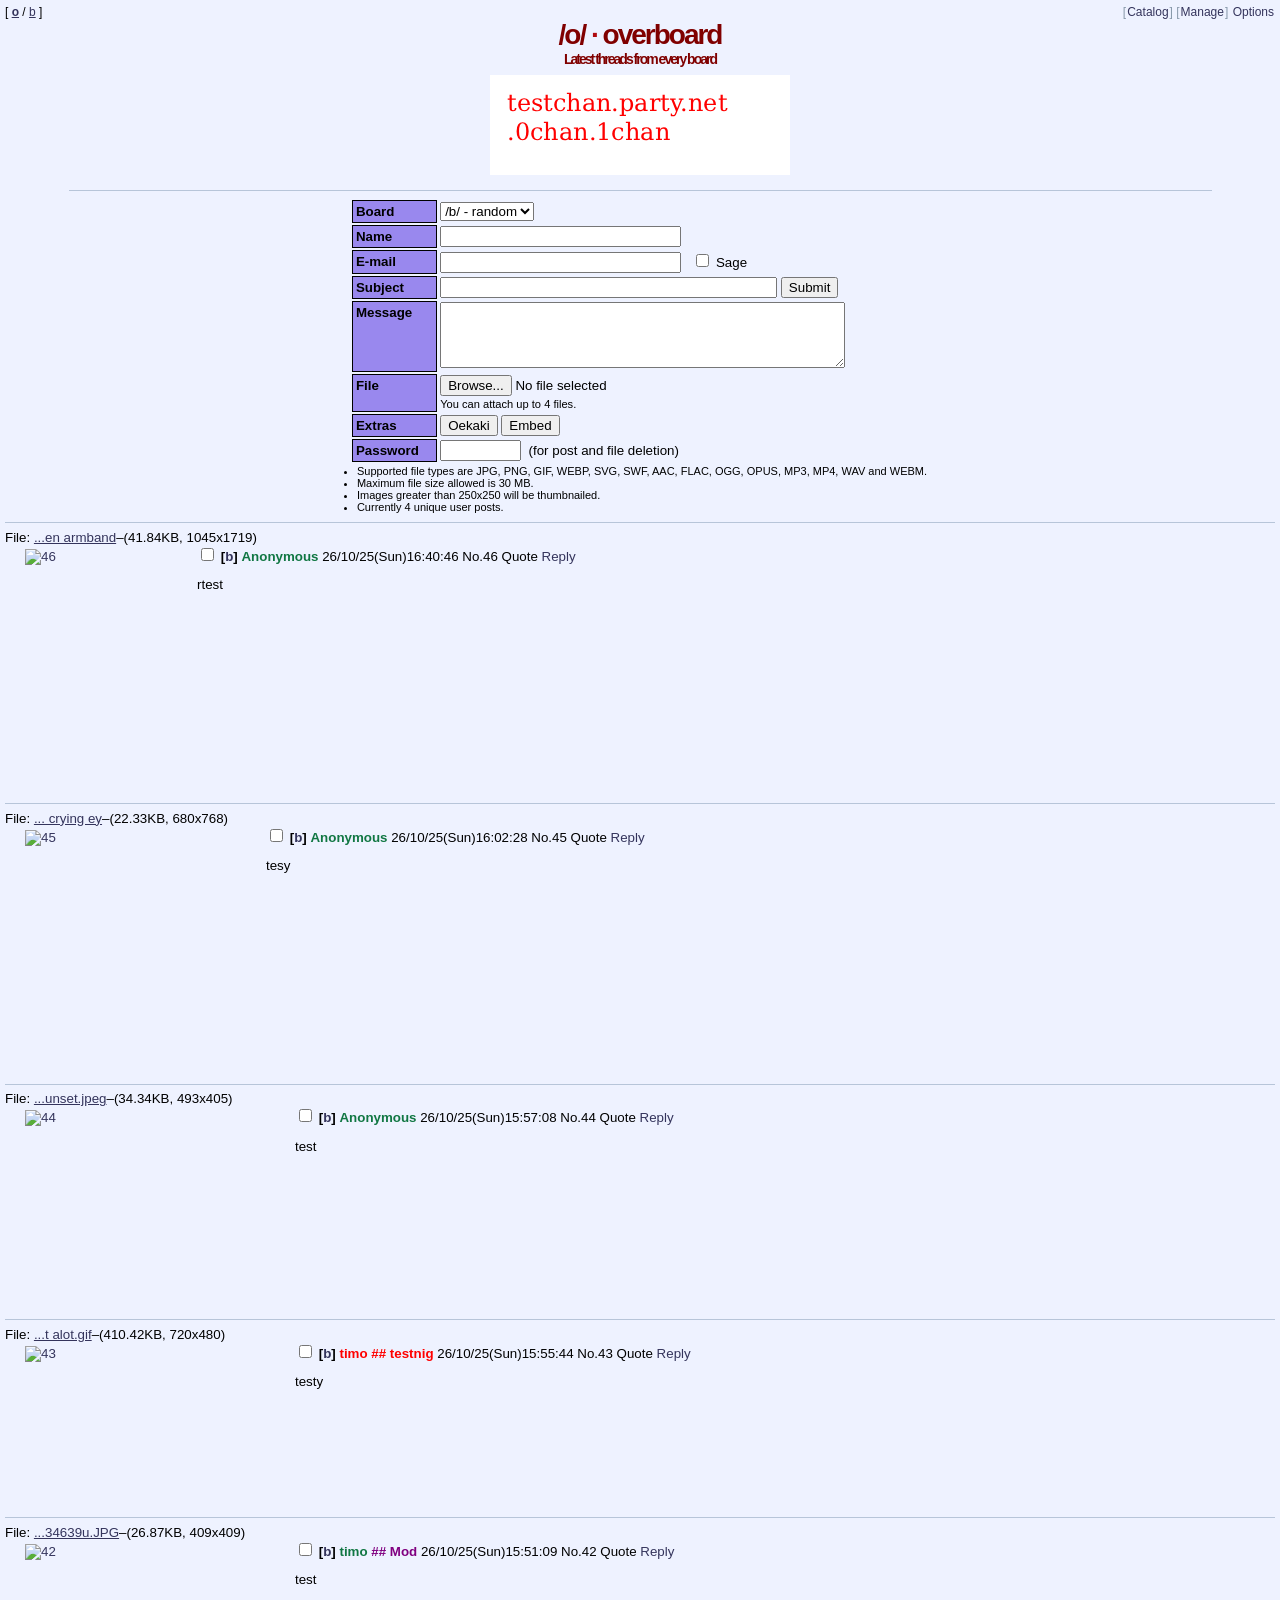
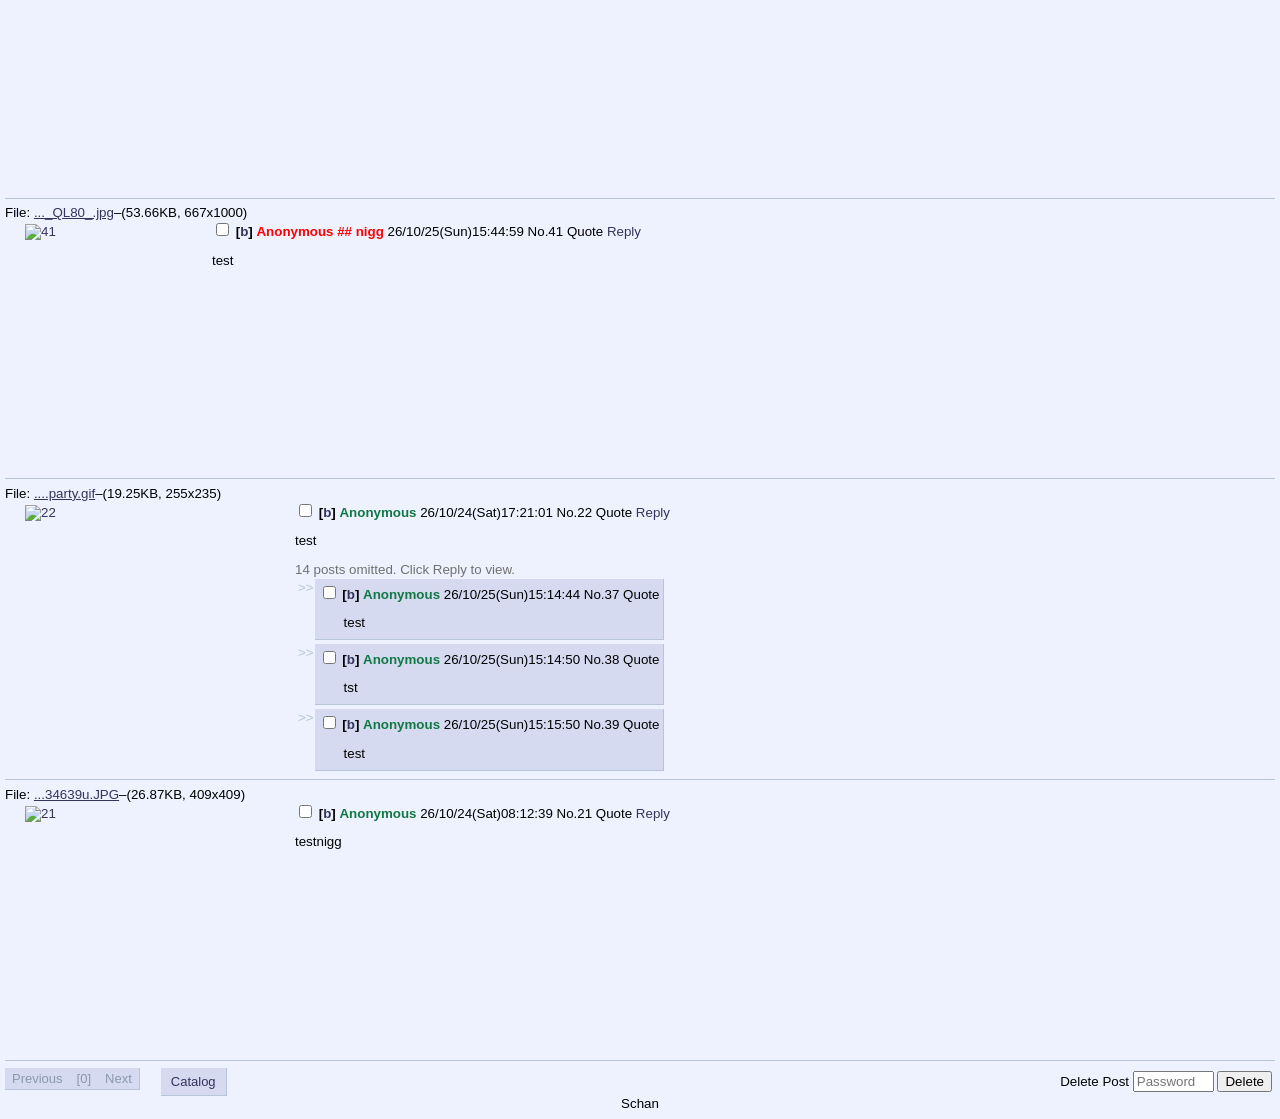
==== o/index.html @ 52b813f5 "Force add all hidden dotfiles" ====
<!DOCTYPE html>
<html>
	<head>
		<meta http-equiv="content-type" content="text/html;charset=UTF-8">
		<meta http-equiv="cache-control" content="max-age=0">
		<meta http-equiv="cache-control" content="no-cache">
		<meta http-equiv="expires" content="0">
		<meta http-equiv="expires" content="Tue, 01 Jan 1980 1:00:00 GMT">
		<meta http-equiv="pragma" content="no-cache">
		<meta name="viewport" content="width=device-width,initial-scale=1">
		<title>o - overboard - Latest threads from every board</title>
		<link rel="shortcut icon" href="/favicon.ico">
		<link rel="stylesheet" type="text/css" href="/css/global.css"><link rel="stylesheet" type="text/css" href="/css/yotsuba_b.css" title="yotsuba b" id="mainStylesheet"><link rel="alternate stylesheet" type="text/css" href="/css/yotsuba.css" title="yotsuba"><link rel="alternate stylesheet" type="text/css" href="/css/photon.css" title="photon"><script type="text/javascript">
(function(){
	function styleName(l){
		var m = (l.getAttribute('href') || '').match(/\/([^\/]+)\.css(?:\?.*)?$/);
		return m ? m[1] : '';
	}
	window.schanSetStyle = function(name, save){
		var links = document.querySelectorAll('link[rel~="stylesheet"]');
		var target = null, i;
		for (i = 0; i < links.length; i++) {
			if (styleName(links[i]) === name && links[i].getAttribute('title')) { target = links[i]; }
		}
		if (!target) { return false; }
		for (i = 0; i < links.length; i++) {
			if (styleName(links[i]) === 'global' || !links[i].getAttribute('title')) { continue; }
			links[i].disabled = true;
		}
		target.disabled = false;
		if (save) {
			try { localStorage.setItem('schan_style', name); } catch (e) {}
		}
		return true;
	};
	var saved = '';
	try { saved = localStorage.getItem('schan_style') || ''; } catch (e) {}
	if (saved !== '') { window.schanSetStyle(saved, false); }
})();
</script>
		<style type="text/css">
		.unkfunc, .greentext { color: #789922 !important; }
		.orangetext { color: #e08a00 !important; }
		.bluetext { color: #3b7dd8 !important; }
		.quotebtn { text-decoration: none; }
		
		</style>
		
		<script type="text/javascript">var currentBoard = "o";
var schanRoot = "";
var schanDefaults = {"hover":true};</script>
		<script type="text/javascript">
		(function(){
			var KEY = 'schan_hidethreads';
			function load(){ try { return JSON.parse(localStorage.getItem(KEY) || '{}') || {}; } catch (e) { return {}; } }
			function save(o){ try { localStorage.setItem(KEY, JSON.stringify(o)); } catch (e) {} }
			function keep(k){
				return k.nodeName === 'A' || k.nodeName === 'LABEL' ||
					(k.classList && (k.classList.contains('reflink') || k.classList.contains('threadtoggle')));
			}
			function mark(k, hide){
				if (hide) { k.classList.add('schan-collapsed'); } else { k.classList.remove('schan-collapsed'); }
			}
			function apply(op, hide){
				var k;
				for (k = op.firstElementChild; k; k = k.nextElementSibling) {
					if (!keep(k)) { mark(k, hide); }
				}
				for (k = op.nextElementSibling; k && k.nodeName !== 'HR' && !k.classList.contains('op'); k = k.nextElementSibling) {
					mark(k, hide);
				}
			}
			function replyLink(op){
				for (var k = op.firstElementChild; k; k = k.nextElementSibling) {
					if (k.nodeName === 'A' && (k.getAttribute('href') || '').indexOf('res/') === 0) { return k; }
				}
				return null;
			}
			function init(){
				var st = document.createElement('style');
				st.textContent = '.schan-collapsed{display:none !important;}';
				document.head.appendChild(st);
				var ops = document.querySelectorAll('#posts > div.op');
				var hidden = load();
				for (var i = 0; i < ops.length; i++) {
					(function(op){
						var reply = replyLink(op);
						if (!reply) { return; }
						var key = (window.currentBoard || '') + ':' + op.id.replace('post', '');
						var box = document.createElement('span'), a = document.createElement('a');
						box.className = 'threadtoggle';
						box.style.cssText = 'display:block;margin:0 6px 2px 0;';
						a.href = '#';
						a.title = 'Hide / show thread';
						box.appendChild(document.createTextNode('['));
						box.appendChild(a);
						box.appendChild(document.createTextNode(']'));
						op.insertBefore(box, op.firstChild);
						function set(hide){
							a.textContent = hide ? '+' : '-';
							box.style.display = hide ? 'inline' : 'block';
							apply(op, hide);
						}
						a.onclick = function(e){
							e.preventDefault();
							var hide = !hidden[key];
							if (hide) { hidden[key] = 1; } else { delete hidden[key]; }
							save(hidden);
							set(hide);
						};
						set(!!hidden[key]);
					})(ops[i]);
				}
			}
			if (document.readyState === 'loading') { document.addEventListener('DOMContentLoaded', init); } else { init(); }
		})();
		</script>
		<script type="text/javascript">
		(function(){
			var KEY = 'schan_5ch';
			function enabled(){ try { return localStorage.getItem(KEY) === '1'; } catch (e) { return false; } }
			function groups(){
				var box = document.getElementById('posts'), out = [], cur = null, k;
				if (!box) { return out; }
				for (k = box.firstElementChild; k; k = k.nextElementSibling) {
					if (k.nodeName === 'DIV' && k.classList.contains('op')) {
						var tid = k.id.replace('post', '');
						cur = { thread: tid, omitted: 0, items: [{ el: k, id: tid }] };
						out.push(cur);
						continue;
					}
					if (!cur) { continue; }
					if (k.nodeName === 'HR') { cur = null; continue; }
					if (k.classList.contains('omittedposts')) {
						var m = /(\d+)/.exec(k.textContent);
						cur.omitted = m ? parseInt(m[1], 10) : 0;
						continue;
					}
					var td = k.querySelector ? k.querySelector('td.reply[id^="post"]') : null;
					if (td) { cur.items.push({ el: td, id: td.id.replace('post', '') }); }
				}
				for (var g = 0; g < out.length; g++) {
					for (var i = 0; i < out[g].items.length; i++) {
						out[g].items[i].num = (i === 0) ? 1 : (1 + out[g].omitted + i);
					}
				}
				return out;
			}
			function setText(a, text, real){
				if (!a.hasAttribute('data-orig5')) { a.setAttribute('data-orig5', a.textContent); }
				a.textContent = text;
				if (real) { a.title = real; }
			}
			function render(){
				var box = document.getElementById('posts');
				if (!box) { return; }
				var i, j, restore = box.querySelectorAll('[data-orig5]');
				for (i = 0; i < restore.length; i++) {
					restore[i].textContent = restore[i].getAttribute('data-orig5');
					restore[i].removeAttribute('data-orig5');
					restore[i].removeAttribute('title');
				}
				if (!enabled()) { return; }
				var gs = groups(), map = {};
				for (i = 0; i < gs.length; i++) {
					for (j = 0; j < gs[i].items.length; j++) { map[gs[i].thread + ':' + gs[i].items[j].id] = gs[i].items[j].num; }
				}
				for (i = 0; i < gs.length; i++) {
					for (j = 0; j < gs[i].items.length; j++) {
						var it = gs[i].items[j];
						var ref = it.el.querySelector('.reflink');
						if (ref) {
							var as = ref.getElementsByTagName('a');
							for (var x = 0; x < as.length; x++) {
								if (as[x].textContent === it.id) { setText(as[x], String(it.num), 'No.' + it.id); break; }
							}
						}
						var links = it.el.getElementsByTagName('a');
						for (var y = 0; y < links.length; y++) {
							var t = links[y].textContent, q = /^>>(\d+)/.exec(t);
							if (!q || q[0].length !== t.length || links[y].hasAttribute('data-orig5')) { continue; }
							var href = links[y].getAttribute('href') || '', parts = href.split('#'), tm = /(\d+)\.html/.exec(parts[0]);
							var key = (tm ? tm[1] : gs[i].thread) + ':' + q[1];
							if (map.hasOwnProperty(key)) { setText(links[y], '>>' + map[key], 'No.' + q[1]); }
						}
					}
				}
			}
			window.schan5chRender = render;
			var timer = null;
			function later(){ if (timer) { clearTimeout(timer); } timer = setTimeout(render, 60); }
			function init(){
				render();
				var box = document.getElementById('posts');
				if (box && window.MutationObserver) { new MutationObserver(later).observe(box, { childList: true }); }
			}
			if (document.readyState === 'loading') { document.addEventListener('DOMContentLoaded', init); } else { init(); }
			window.addEventListener('load', render);
		})();
		</script>
		<script type="text/javascript">
		(function(){
			function apply(){
				var css = '';
				try { css = localStorage.getItem('schan_usercss') || ''; } catch (e) {}
				var el = document.getElementById('schanUserCSS');
				if (css === '') {
					if (el && el.parentNode) { el.parentNode.removeChild(el); }
					return;
				}
				if (!el) { el = document.createElement('style'); el.id = 'schanUserCSS'; }
				el.textContent = css;
				document.head.appendChild(el);
			}
			window.schanApplyUserCSS = apply;
			apply();
			document.addEventListener('DOMContentLoaded', apply);
			window.addEventListener('load', apply);
		})();
		</script>
		<script type="text/javascript">
		(function(){
			var NL = String.fromCharCode(10);

			// > green, < orange, ^ blue
			function lineClass(t){
				if (/^\s*</.test(t)) { return 'orangetext'; }
				if (/^\s*\^/.test(t)) { return 'bluetext'; }
				if (/^\s*>(?!>)/.test(t)) { return 'greentext'; }
				return '';
			}
			function flush(msg, line){
				var j, first = null;
				for (j = 0; j < line.length; j++) {
					if (line[j].nodeType === 3 && line[j].nodeValue.trim() === '') { continue; }
					first = line[j];
					break;
				}
				if (!first || first.nodeType !== 3) { return; }
				var c = lineClass(first.nodeValue);
				if (c === '') { return; }
				var sp = document.createElement('span');
				sp.className = c;
				msg.insertBefore(sp, line[0]);
				for (j = 0; j < line.length; j++) { sp.appendChild(line[j]); }
			}
			function colourOne(msg){
				if (msg.getAttribute('data-lc')) { return; }
				msg.setAttribute('data-lc', '1');
				var nodes = Array.prototype.slice.call(msg.childNodes), line = [], i;
				for (i = 0; i < nodes.length; i++) {
					if (nodes[i].nodeName === 'BR') { flush(msg, line); line = []; } else { line.push(nodes[i]); }
				}
				flush(msg, line);
			}

			// [Quote] button, whole post as greentext
			function postText(ref){
				var box = ref.closest ? ref.closest('div.op, td.reply, div.reply') : null;
				var msg = box ? box.querySelector('.message') : null;
				if (!msg) { return ''; }
				var c = msg.cloneNode(true), n, i;
				n = c.querySelectorAll('.omittedposts');
				for (i = 0; i < n.length; i++) { n[i].parentNode.removeChild(n[i]); }
				n = c.querySelectorAll('br');
				for (i = 0; i < n.length; i++) { n[i].parentNode.replaceChild(document.createTextNode(NL), n[i]); }
				n = c.querySelectorAll('img');
				for (i = 0; i < n.length; i++) { n[i].parentNode.replaceChild(document.createTextNode(n[i].getAttribute('alt') || ''), n[i]); }
				return c.textContent;
			}
			function quote(ref, id){
				var ta = document.getElementById('message');
				if (!ta) { return; }
				var lines = postText(ref).split(NL), out = ['>>' + id], i, t;
				for (i = 0; i < lines.length; i++) {
					t = lines[i].trimEnd ? lines[i].trimEnd() : lines[i].trim();
					if (t.trim() === '') { continue; }
					out.push('>' + (t.charAt(0) === '>' ? ' ' : '') + t);
				}
				var text = out.join(NL) + NL, v = ta.value, s = ta.selectionStart, e = ta.selectionEnd;
				if (typeof s !== 'number') { s = e = v.length; }
				if (s > 0 && v.charAt(s - 1) !== NL) { text = NL + text; }
				ta.value = v.slice(0, s) + text + v.slice(e);
				ta.focus();
				var pos = s + text.length;
				if (ta.setSelectionRange) { ta.setSelectionRange(pos, pos); }
			}
			function addButton(ref){
				if (ref.getAttribute('data-qb')) { return; }
				var link = ref.querySelector('a[href*="#q"]'), m = link ? /#q(\d+)/.exec(link.getAttribute('href') || '') : null;
				if (!m) { return; }
				ref.setAttribute('data-qb', '1');
				var a = document.createElement('a');
				a.href = '#';
				a.className = 'quotebtn';
				a.title = 'Quote this whole post as greentext';
				a.textContent = 'Quote';
				a.onclick = function(ev){ ev.preventDefault(); quote(ref, m[1]); };
				ref.appendChild(document.createTextNode(' '));
				ref.appendChild(a);
			}

			function all(){
				var i, m = document.querySelectorAll('.message'), r = document.querySelectorAll('.reflink');
				for (i = 0; i < m.length; i++) { colourOne(m[i]); }
				for (i = 0; i < r.length; i++) { addButton(r[i]); }
			}
			function init(){
				all();
				var box = document.getElementById('posts');
				if (box && window.MutationObserver) { new MutationObserver(all).observe(box, { childList: true, subtree: true }); }
			}
			document.addEventListener('schan:updated', all);
			if (document.readyState === 'loading') { document.addEventListener('DOMContentLoaded', init); } else { init(); }
		})();
		</script>
		<script type="text/javascript">
		// floating reply window: form pops into a draggable box once you scroll past it
		(function(){
			if (!/\/res\/\d+\.html/.test(location.pathname)) { return; }
			var KEY = 'schan_qrpos', area = null, anchor = null, win = null, bar = null, body = null;
			var floating = false, dismissed = false, pos = null;

			function load(){
				try {
					var o = JSON.parse(localStorage.getItem(KEY) || 'null');
					if (o && typeof o.x === 'number' && typeof o.y === 'number') { return o; }
				} catch (e) {}
				return null;
			}
			function save(){ try { localStorage.setItem(KEY, JSON.stringify(pos)); } catch (e) {} }
			function clamp(){
				var vw = document.documentElement.clientWidth, vh = window.innerHeight;
				pos.x = Math.min(Math.max(0, pos.x), Math.max(0, vw - Math.min(win.offsetWidth, vw)));
				pos.y = Math.min(Math.max(0, pos.y), Math.max(0, vh - 32));
				win.style.left = pos.x + 'px';
				win.style.top = pos.y + 'px';
			}
			// moving the form kills focus, so restore it
			function moving(fn){
				var act = document.activeElement, keep = act && area.contains(act), a = 0, b = 0;
				if (keep && typeof act.selectionStart === 'number') { a = act.selectionStart; b = act.selectionEnd; }
				fn();
				if (keep) {
					act.focus();
					try { act.setSelectionRange(a, b); } catch (e) {}
				}
			}
			function busy(){
				var t = area.querySelector('.oek-tools');
				return !!(t && t.style.display === 'block');
			}
			function toWindow(){
				if (floating) { return; }
				anchor.style.height = area.offsetHeight + 'px';
				moving(function(){ body.appendChild(area); });
				win.style.display = 'block';
				if (!pos) { pos = { x: document.documentElement.clientWidth - win.offsetWidth - 20, y: 60 }; }
				clamp();
				floating = true;
			}
			function toPage(){
				if (!floating) { return; }
				moving(function(){ anchor.parentNode.insertBefore(area, anchor.nextSibling); });
				anchor.style.height = '0px';
				win.style.display = 'none';
				floating = false;
			}
			function check(){
				if (busy()) { return; }
				var bottom = (floating ? anchor : area).getBoundingClientRect().bottom;
				if (bottom >= 0) { dismissed = false; toPage(); return; }
				if (!dismissed) { toWindow(); }
			}

			function build(){
				win = document.createElement('div');
				win.id = 'schanQR';
				win.className = 'reply';
				win.style.cssText = 'display:none;position:fixed;z-index:99998;margin:0;padding:0;border:1px solid;box-sizing:border-box;max-width:96vw;max-height:90vh;overflow:hidden;';
				bar = document.createElement('div');
				bar.className = 'postblock';
				bar.style.cssText = 'display:flex;justify-content:space-between;align-items:center;padding:3px 8px;cursor:move;user-select:none;touch-action:none;font-weight:bold;';
				var title = document.createElement('span');
				title.textContent = 'Reply';
				var close = document.createElement('a');
				close.href = '#';
				close.title = 'Close';
				close.textContent = String.fromCharCode(10006);
				close.style.cssText = 'text-decoration:none;color:inherit;margin-left:12px;cursor:pointer;';
				close.onclick = function(e){ e.preventDefault(); dismissed = true; toPage(); };
				bar.appendChild(title);
				bar.appendChild(close);
				body = document.createElement('div');
				body.style.cssText = 'overflow:auto;padding:4px;max-height:calc(90vh - 32px);';
				win.appendChild(bar);
				win.appendChild(body);
				document.body.appendChild(win);

				var sx = 0, sy = 0, ox = 0, oy = 0, drag = false;
				bar.addEventListener('pointerdown', function(e){
					if (e.target === close) { return; }
					drag = true; sx = e.clientX; sy = e.clientY; ox = pos.x; oy = pos.y;
					try { bar.setPointerCapture(e.pointerId); } catch (x) {}
					e.preventDefault();
				});
				bar.addEventListener('pointermove', function(e){
					if (!drag) { return; }
					pos.x = ox + e.clientX - sx;
					pos.y = oy + e.clientY - sy;
					clamp();
				});
				function stop(e){
					if (!drag) { return; }
					drag = false;
					try { bar.releasePointerCapture(e.pointerId); } catch (x) {}
					save();
				}
				bar.addEventListener('pointerup', stop);
				bar.addEventListener('pointercancel', stop);
			}

			function init(){
				area = document.querySelector('.postarea');
				if (!area) { return; }
				pos = load();
				anchor = document.createElement('div');
				anchor.style.height = '0px';
				area.parentNode.insertBefore(anchor, area);
				build();
				window.addEventListener('scroll', check, { passive: true });
				window.addEventListener('resize', function(){ if (floating) { clamp(); } check(); });
				check();
			}
			if (document.readyState === 'loading') { document.addEventListener('DOMContentLoaded', init); } else { init(); }
		})();
		</script>
		<script src="/js/jquery.js"></script>
		<script src="/js/schan.js"></script>
		<script src="https://unpkg.com/@ruffle-rs/ruffle"></script>
		<script type="text/javascript">
		function toggleSage(cb){
			var f=document.getElementById("emailfield");
			if(!f){return true;}
			if(cb.checked){
				if(f.value.toLowerCase()!=="sage"){
					f.setAttribute("data-prev", f.value);
				}
				f.value="sage";
			} else {
				if(f.value.toLowerCase()==="sage"){
					f.value=f.getAttribute("data-prev")||"";
				}
			}
			return true;
		}
		</script>
		
		<script type="text/javascript">
		window.expandFile = function(e, id){
			if (e && (e.ctrlKey || e.metaKey || e.shiftKey || e.button === 1)) { return true; }
			var thumb = document.getElementById('thumbfile' + id);
			var full = document.getElementById('file' + id);
			var src = document.getElementById('expand' + id);
			if (!thumb || !full || !src) { return true; }
			if (full.style.display === 'none' || full.style.display === '') {
				if (full.getAttribute('data-loaded') !== '1') {
					var html = src.textContent || src.innerHTML;
					try { html = decodeURIComponent(html); } catch (x) {}
					if (/<(video|object)[ >]/i.test(html)) {
						// videos/flash can't be clicked shut, so they get a close button beside the player
						// (player isn't moved, otherwise playback restarts)
						var mkClose = function(){
							var c = document.createElement('a');
							c.href = '#';
							c.className = 'expandclose';
							c.title = 'Close (Esc)';
							// svg and not a text x, liveupdate.php compares text length and would redraw the post
							c.innerHTML = '<svg width="10" height="10" viewBox="0 0 10 10" style="display:block"><path d="M1 1L9 9M9 1L1 9" stroke="currentColor" stroke-width="1.6" fill="none"/></svg>';
							c.style.cssText = 'flex:0 0 auto;display:flex;align-items:center;justify-content:center;width:1.5em;height:1.5em;border:1px solid;text-decoration:none;cursor:pointer;';
							c.onclick = function(ev){
								ev.preventDefault();
								ev.stopPropagation();
								window.expandFile(null, id);
							};
							return c;
						};
						var row = document.createElement('div');
						row.className = 'expandrow';
						row.style.cssText = 'display:flex;align-items:flex-start;gap:3px;max-width:100%;';
						var inner = document.createElement('div');
						inner.style.cssText = 'min-width:0;';
						inner.innerHTML = html;
						row.appendChild(mkClose());
						row.appendChild(inner);
						full.innerHTML = '';
						full.appendChild(row);
						full.setAttribute('data-closable', '1');
					} else {
						full.innerHTML = html;
					}
					full.setAttribute('data-loaded', '1');
				}
				thumb.style.display = 'none';
				full.style.display = full.getAttribute('data-closable') === '1' ? 'inline-block' : 'block';
				if (full.getAttribute('data-closable') === '1') { window.schanLastClosable = id; }
			} else {
				full.style.display = 'none';
				full.innerHTML = '';
				full.removeAttribute('data-loaded');
				full.removeAttribute('data-closable');
				if (window.schanLastClosable === id) { window.schanLastClosable = null; }
				thumb.style.display = '';
			}
			if (e && e.preventDefault) { e.preventDefault(); }
			return false;
		};
		// esc closes the last opened video/flash only
		document.addEventListener('keydown', function(e){
			if (e.key !== 'Escape') { return; }
			var t = e.target;
			if (t && (t.nodeName === 'INPUT' || t.nodeName === 'TEXTAREA' || t.nodeName === 'SELECT')) { return; }
			var id = window.schanLastClosable;
			var f = id ? document.getElementById('file' + id) : null;
			if (f && f.getAttribute('data-closable') === '1') { window.expandFile(null, id); }
		});
		</script>
		<script type="text/javascript">
		(function(){
			var pv = null, curThumb = null, lastX = 0, lastY = 0;
			var MARGIN = 20;

			function fileExt(url){
				return url.split('#')[0].split('?')[0].split('.').pop().toLowerCase();
			}

			function previewURL(img){
				var a = img.parentNode;
				while (a && a.nodeName !== 'A') { a = a.parentNode; }
				if (!a) { return null; }
				var href = a.getAttribute('href') || '';
				if (href === '' || href === '#') { return null; }
				var ext = fileExt(href);
				if (['jpg','jpeg','png','gif','webp','svg','webm','mp4'].indexOf(ext) === -1) { return null; }
				return {url: href, video: (ext === 'webm' || ext === 'mp4')};
			}

			function position(){
				if (!pv) { return; }
				var vw = document.documentElement.clientWidth;
				var vh = window.innerHeight;
				var rightSpace = vw - lastX - MARGIN * 2;
				var leftSpace = lastX - MARGIN * 2;
				var onRight = rightSpace >= leftSpace;
				var maxW = Math.max(100, onRight ? rightSpace : leftSpace);
				var maxH = vh - 10;
				pv.style.maxWidth = maxW + 'px';
				pv.style.maxHeight = maxH + 'px';

				var w = pv.offsetWidth, h = pv.offsetHeight;
				var left = onRight ? lastX + MARGIN : lastX - MARGIN - w;
				var top = lastY - h / 2;
				if (top + h > vh - 5) { top = vh - h - 5; }
				if (top < 5) { top = 5; }
				pv.style.left = Math.max(0, left) + 'px';
				pv.style.top = top + 'px';
			}

			function hide(){
				if (pv) {
					if (pv.pause) { try { pv.pause(); } catch (e) {} }
					if (pv.parentNode) { pv.parentNode.removeChild(pv); }
					pv = null;
				}
				curThumb = null;
			}

			function show(img, info){
				hide();
				curThumb = img;
				var el;
				if (info.video) {
					el = document.createElement('video');
					el.muted = true;
					el.loop = true;
					el.autoplay = true;
					el.setAttribute('playsinline', '');
					el.addEventListener('loadedmetadata', position);
				} else {
					el = document.createElement('img');
					el.addEventListener('load', position);
				}
				el.style.cssText = 'position:fixed;z-index:99999;pointer-events:none;display:block;'
					+ 'border:0;background:#000;box-shadow:0 0 6px rgba(0,0,0,.6);'
					+ 'width:auto;height:auto;left:0;top:0;';
				el.src = info.url;
				pv = el;
				document.body.appendChild(el);
				position();
				if (info.video && el.play) { var p = el.play(); if (p && p.catch) { p.catch(function(){}); } }
			}

			document.addEventListener('mouseover', function(e){
				var t = e.target;
				if (!t || t.nodeName !== 'IMG' || !t.classList.contains('thumb')) { return; }
				try { var hv = localStorage.getItem('schan_hover'); if (hv === '0' || (hv === null && window.schanDefaults && window.schanDefaults.hover === false)) { return; } } catch (e) {}
				if (t.getAttribute('data-spoiler')) { return; }
				var info = previewURL(t);
				if (!info) { return; }
				lastX = e.clientX; lastY = e.clientY;
				show(t, info);
			});
			document.addEventListener('mousemove', function(e){
				if (!pv) { return; }
				lastX = e.clientX; lastY = e.clientY;
				position();
			});
			document.addEventListener('mouseout', function(e){
				if (e.target === curThumb) { hide(); }
			});
			document.addEventListener('mousedown', hide);
			document.addEventListener('scroll', function(){ if (pv) { position(); } }, true);
			window.addEventListener('blur', hide);
		})();
		</script>
		
	</head>	<body>
		<div class="boardbar" style="position:absolute;">[ <span class="boardlinks"><a href="/o/" class="current" title="overboard">o</a> / <a href="/b/" title="random">b</a></span> ]</div>
		<div class="adminbar">
			[<a href="catalog.html" style="text-decoration: underline;">Catalog</a>]
			[<a href="/mod.php" style="text-decoration: underline;">Manage</a>]
			<a href="#" id="schanOptionsLink" class="btnlink">Options</a>
		</div>
		<div id="schanOptions" style="display:none;position:fixed;top:0;left:0;right:0;bottom:0;z-index:100000;background:rgba(0,0,0,.45);">
	<div class="reply" style="position:absolute;top:24px;left:50%;transform:translateX(-50%);width:620px;max-width:96vw;height:400px;max-height:90vh;display:flex;margin:0;padding:0;border:1px solid;box-sizing:border-box;overflow:hidden;">
		<div id="schanOptSide" style="width:100px;flex:none;border-right:1px solid;text-align:center;padding-top:6px;font-size:11px;">
			<a href="#" data-optstab="general" style="display:block;padding:6px 0;text-decoration:none;color:var(--opt-accent,inherit);">
				<svg viewBox="0 0 24 24" width="24" height="24" style="display:block;margin:0 auto 2px;"><path d="M12 3 1.5 12.5H5V21h5.5v-6h3v6H19v-8.5h3.5z" fill="currentColor"></path></svg>
				General
			</a>
			<a href="#" data-optstab="css" style="display:block;padding:6px 0;text-decoration:none;color:inherit;">
				<svg viewBox="0 0 24 24" width="24" height="24" style="display:block;margin:0 auto 2px;"><path d="M8 6 2 12l6 6M16 6l6 6-6 6M14 4l-4 16" fill="none" stroke="currentColor" stroke-width="2" stroke-linecap="round" stroke-linejoin="round"></path></svg>
				User CSS
			</a>
		</div>
		<div style="flex:1;padding:10px 14px;position:relative;overflow:auto;">
			<a href="#" id="schanOptionsClose" title="Close" style="position:absolute;right:10px;top:4px;font-size:22px;line-height:1;text-decoration:none;color:inherit;">&#10006;</a>
			<div id="schanPanel_general">
				<div style="text-align:center;font-weight:bold;color:var(--opt-accent,inherit);margin-bottom:10px;">General</div>
				<div style="margin:6px 0;">Style: <select id="switchStylesheet"><option value="">Style</option><option value="yotsuba">yotsuba</option><option value="yotsuba_b">yotsuba b</option><option value="photon">photon</option></select></div>
				<div style="margin:6px 0;"><label><input type="checkbox" id="schanOptHover"> Image hover preview</label></div>
				<div style="margin:6px 0;"><label><input type="checkbox" id="schan5chMode"> 5ch mode (number posts by their place in the thread)</label></div>
			</div>
			<div id="schanPanel_css" style="display:none;">
				<div style="text-align:center;font-weight:bold;color:var(--opt-accent,inherit);margin-bottom:10px;">User CSS</div>
				<div style="font-size:smaller;margin-bottom:6px;">Your own CSS, saved in this browser and applied on every page.</div>
				<textarea id="schanUserCssText" spellcheck="false" style="width:100%;height:230px;box-sizing:border-box;font-family:monospace;font-size:12px;"></textarea>
				<div style="margin-top:6px;"><input type="button" id="schanUserCssSave" value="Save"> <span id="schanUserCssStatus" style="font-size:smaller;"></span></div>
			</div>
		</div>
	</div>
</div>
<script type="text/javascript">
(function(){
	var link = document.getElementById('schanOptionsLink'), box = document.getElementById('schanOptions');
	if (!link || !box) { return; }
	var hover = document.getElementById('schanOptHover');
	var fivech = document.getElementById('schan5chMode');
	var side = document.getElementById('schanOptSide');
	var cssText = document.getElementById('schanUserCssText');
	var cssStatus = document.getElementById('schanUserCssStatus');

	function syncStyle(){
		var sel = document.getElementById('switchStylesheet');
		if (!sel) { return; }
		try {
			var links = document.querySelectorAll('link[rel~="stylesheet"]');
			var found = '';
			for (var i = 0; i < links.length; i++) {
				if (links[i].disabled) { continue; }
				var m = (links[i].getAttribute('href') || '').match(/\/([^\/]+)\.css(?:\?.*)?$/);
				if (!m || m[1] === 'global') { continue; }
				for (var j = 0; j < sel.options.length; j++) {
					if (sel.options[j].value === m[1]) { found = m[1]; }
				}
			}
			if (found !== '') { sel.value = found; }
		} catch (e) {}
	}
	function sync5ch(){
		var on = false;
		try { on = localStorage.getItem('schan_5ch') === '1'; } catch (e) {}
		fivech.checked = on;
	}
	function syncHover(){
		var on = !(window.schanDefaults && window.schanDefaults.hover === false);
		try { var v = localStorage.getItem('schan_hover'); if (v !== null) { on = v !== '0'; } } catch (e) {}
		hover.checked = on;
	}
	function syncAccent(){
		try {
			var p = document.createElement('span');
			p.className = 'filetitle';
			p.style.display = 'none';
			document.body.appendChild(p);
			var c = window.getComputedStyle(p).color;
			document.body.removeChild(p);
			if (c) { box.style.setProperty('--opt-accent', c); }
		} catch (e) {}
	}
	function showTab(name){
		var tabs = box.querySelectorAll('[data-optstab]');
		for (var i = 0; i < tabs.length; i++) {
			var n = tabs[i].getAttribute('data-optstab');
			var active = (n === name);
			tabs[i].style.color = active ? 'var(--opt-accent, inherit)' : 'inherit';
			var panel = document.getElementById('schanPanel_' + n);
			if (panel) { panel.style.display = active ? 'block' : 'none'; }
		}
		if (name === 'css') {
			var css = '';
			try { css = localStorage.getItem('schan_usercss') || ''; } catch (e) {}
			cssText.value = css;
			cssStatus.textContent = '';
		}
	}
	function open(e){
		if (e) { e.preventDefault(); }
		syncStyle();
		syncHover();
		sync5ch();
		syncAccent();
		showTab('general');
		box.style.display = 'block';
	}
	function close(e){
		if (e) { e.preventDefault(); }
		box.style.display = 'none';
	}
	link.addEventListener('click', open);
	document.getElementById('schanOptionsClose').addEventListener('click', close);
	box.addEventListener('click', function(e){ if (e.target === box) { close(); } });
	document.addEventListener('keydown', function(e){ if (e.key === 'Escape' || e.keyCode === 27) { close(); } });
	var tabLinks = box.querySelectorAll('[data-optstab]');
	for (var t = 0; t < tabLinks.length; t++) {
		tabLinks[t].addEventListener('click', function(e){
			e.preventDefault();
			showTab(this.getAttribute('data-optstab'));
		});
	}
	var styleSel = document.getElementById('switchStylesheet');
	if (styleSel) {
		var lastName = '', lastTime = 0;

		// the stylesheet links of the styles in the picker, with their names
		var styleLinks = function(){
			var out = [], links = document.querySelectorAll('link[rel~="stylesheet"]');
			for (var i = 0; i < links.length; i++) {
				var m = (links[i].getAttribute('href') || '').match(/^(.*\/)?([^\/]+)\.css(?:\?.*)?$/);
				if (!m || m[2] === 'global') { continue; }
				for (var j = 0; j < styleSel.options.length; j++) {
					if (styleSel.options[j].value === m[2]) { out.push({ el: links[i], name: m[2], base: m[1] || '' }); break; }
				}
			}
			return out;
		};

		// true once the chosen style is really loaded and on
		var isApplied = function(name){
			var all = styleLinks();
			for (var i = 0; i < all.length; i++) {
				if (all[i].name === name && !all[i].el.disabled && all[i].el.sheet) { return true; }
			}
			return false;
		};

		// switch the stylesheet links directly (used when schanSetStyle isn't there)
		var switchLinks = function(name){
			var all = styleLinks(), target = null, others = [], base = '';
			for (var i = 0; i < all.length; i++) {
				base = all[i].base;
				if (all[i].name === name) { target = all[i].el; } else { others.push(all[i].el); }
			}
			var finish = function(){
				for (var k = 0; k < others.length; k++) { others[k].disabled = true; }
				syncAccent();
			};
			if (target) {
				// alternate sheets ignore disabled=false if it was already false, so toggle it
				target.disabled = true;
				target.disabled = false;
				if (target.sheet) { finish(); } else { target.addEventListener('load', finish); }
			} else {
				// load the new sheet first, then drop the old ones so there is no unstyled flash
				var l = document.createElement('link');
				l.rel = 'stylesheet';
				l.href = base + encodeURIComponent(name) + '.css';
				l.onload = finish;
				document.head.appendChild(l);
			}
			try { localStorage.setItem('schan_style', name); } catch (e) {}
		};

		var runStyle = function(name){
			if (window.schanSetStyle) { window.schanSetStyle(name, true); } else { switchLinks(name); }
			syncAccent();
		};

		// swaps the theme the moment the select changes (input fires before change, on arrow keys too)
		var applyStyle = function(){
			var name = styleSel.value, now = Date.now();
			if (name === '') { return; }
			if (name === lastName && now - lastTime < 80) { return; }
			lastName = name;
			lastTime = now;
			runStyle(name);
			// first switch on a page can miss (sheet not loaded yet); if so, do it once more
			setTimeout(function(){
				if (styleSel.value === name && !isApplied(name)) { runStyle(name); }
				syncAccent();
			}, 300);
		};
		styleSel.addEventListener('input', applyStyle);
		styleSel.addEventListener('change', applyStyle);
	}
	fivech.addEventListener('change', function(){
		try { localStorage.setItem('schan_5ch', fivech.checked ? '1' : '0'); } catch (e) {}
		if (window.schan5chRender) { window.schan5chRender(); }
	});
	hover.addEventListener('change', function(){
		try { localStorage.setItem('schan_hover', hover.checked ? '1' : '0'); } catch (e) {}
	});
	document.getElementById('schanUserCssSave').addEventListener('click', function(){
		try {
			if (cssText.value.replace(/\s+/g, '') === '') {
				localStorage.removeItem('schan_usercss');
			} else {
				localStorage.setItem('schan_usercss', cssText.value);
			}
			if (window.schanApplyUserCSS) { window.schanApplyUserCSS(); }
			cssStatus.textContent = 'Saved.';
		} catch (e) {
			cssStatus.textContent = 'Could not save (browser storage unavailable).';
		}
	});
})();
</script>
		<div class="logo"><span class="boardslug">/o/</span> &middot; <span class="boardtitle">overboard</span><div class="boarddesc" style="font-size:0.5em;text-align:center;">Latest threads from every board</div><div class="boardbanner" style="text-align:center;margin:8px 0;">
<a href="#" id="boardbanner11link" style="display:inline-block;cursor:pointer;"><img id="boardbanner11" src="" width="300" height="100" alt="Banner" style="border:0;max-width:100%;height:auto;display:block;"></a>
<script type="text/javascript">
(function () {
	var banners = ["/static/banners/banner%20test.png"], cur = -1;
	var img = document.getElementById("boardbanner11");
	function show() {
		var i;
		do { i = Math.floor(Math.random() * banners.length); } while (i === cur && banners.length > 1);
		cur = i;
		img.src = banners[i];
	}
	document.getElementById("boardbanner11link").addEventListener("click", function (e) {
		e.preventDefault();
		show();
	});
	show();
})();
</script>
</div>		</div>
		<hr width="90%">
		
				<div class="postarea">
			<form name="postform" id="postform" action="../imgboard.php" method="post" enctype="multipart/form-data">
			
			<input type="hidden" name="parent" value="0"><input type="hidden" name="from_overboard" value="1">
			<table class="postform">
				<tbody>
					<tr><td class="postblock">Board</td><td><select name="board" id="overboardBoard"><option value="b">/b/ - random</option></select><script type="text/javascript">(function(){
	var s=document.getElementById('overboardBoard');
	if(!s){return;}
	try{
		var v=localStorage.getItem('schan_overboard_board');
		if(v){for(var i=0;i<s.options.length;i++){if(s.options[i].value===v){s.value=v;}}}
	}catch(e){}
	s.addEventListener('change',function(){try{localStorage.setItem('schan_overboard_board',s.value);}catch(e){}});
})();</script></td></tr>					<tr>
						<td class="postblock">
							Name
						</td>
						<td>
							<input type="text" name="name" size="28" maxlength="75" accesskey="n">
							
						</td>
					</tr>					<tr>
						<td class="postblock">
							E-mail
						</td>
						<td>
							<input type="text" name="email" id="emailfield" size="28" maxlength="320" accesskey="e">
							
							&nbsp;&nbsp;<label style="white-space:nowrap;"><input type="checkbox" id="sagecheckbox" onclick="return toggleSage(this);">&nbsp;Sage</label>
						</td>
					</tr>					<tr>
						<td class="postblock">
							Subject
						</td>
						<td>
							<input type="text" name="subject" size="40" maxlength="75" accesskey="s" autocomplete="off">
							<input type="submit" value="Submit" accesskey="z">
						</td>
					</tr>					<tr>
						<td class="postblock">
							Message
						</td>
						<td>
							<textarea id="message" name="message" cols="48" rows="4" maxlength="8000" accesskey="m"></textarea>
							
						</td>
					</tr>										<tr>
						<td class="postblock">
							File
						</td>
						<td>
							<input type="file" name="files[]" multiple size="35" accesskey="f"><div class="filelist"></div><script>(function(){
var s=document.currentScript,list=s.previousElementSibling,inp=list.previousElementSibling,max=4,dt,sps=[];
try{dt=new DataTransfer();}catch(e){return;}
function mk(t){return document.createElement(t);}
var btn=mk('input'),st=mk('span'),wrap=mk('span');
btn.type='button';btn.value='Browse...';btn.accessKey='f';
btn.onclick=function(){inp.click();};
wrap.appendChild(btn);wrap.appendChild(document.createTextNode(' '));wrap.appendChild(st);
inp.style.display='none';inp.parentNode.insertBefore(wrap,inp);
function upd(){var n=dt.files.length;st.textContent=n===0?'No file selected':(n===1?'1 file selected':n+' files selected');}
upd();
function shortName(n){var c=Array.from(n);return c.length>10?'...'+c.slice(-10).join(''):n;}
function mkFile(f,name){try{return new File([f],name,{type:f.type,lastModified:f.lastModified});}catch(e){alert('Your browser cannot rename files.');return f;}}
function setFiles(n){dt=n;inp.files=dt.files;render();}
function render(){
	upd();
	list.innerHTML='';
	for(var i=0;i<dt.files.length;i++){(function(i){
		var f=dt.files[i],row=mk('div'),x=mk('a'),box=mk('span'),nm=mk('span'),sp=mk('label'),spcb=mk('input'),ed=mk('a');
		row.style.cssText='display:flex;align-items:center;gap:8px;margin:3px 0;';
		x.href='#';x.textContent='X';x.title='Remove';x.style.cssText='text-decoration:none;font-weight:bold;';
		x.onclick=function(e){e.preventDefault();var n=new DataTransfer();for(var j=0;j<dt.files.length;j++){if(j!==i){n.items.add(dt.files[j]);}}sps.splice(i,1);setFiles(n);};
		box.style.cssText='display:inline-flex;align-items:center;justify-content:center;width:48px;height:48px;overflow:hidden;font-size:11px;background:rgba(128,128,128,.25);';
		if(f.type.indexOf('image/')===0){var im=mk('img');im.style.cssText='max-width:48px;max-height:48px;';im.onload=function(){URL.revokeObjectURL(im.src);};im.src=URL.createObjectURL(f);box.appendChild(im);}
		else{box.textContent=(f.name.split('.').pop()||'file').toUpperCase().slice(0,5);}
		nm.textContent=shortName(f.name);nm.title=f.name;nm.style.wordBreak='break-all';
		spcb.type='checkbox';spcb.name='spoiler_files[]';spcb.value=String(i);spcb.style.marginRight='3px';spcb.checked=!!sps[i];
		spcb.onchange=function(){sps[i]=spcb.checked;};
		sp.appendChild(spcb);sp.appendChild(document.createTextNode(' Spoiler'));
		sp.style.cssText='white-space:nowrap;font-size:11px;';
		ed.href='#';ed.textContent='Edit';ed.title='Edit file name';ed.style.cssText='white-space:nowrap;font-size:11px;';
		ed.onclick=function(e){e.preventDefault();var nn=prompt('File name:',f.name);if(nn===null){return;}nn=nn.replace(/[\/\\]/g,'').trim();if(nn===''||nn===f.name){return;}var n=new DataTransfer();for(var j=0;j<dt.files.length;j++){n.items.add(j===i?mkFile(dt.files[j],nn):dt.files[j]);}setFiles(n);};
		row.appendChild(x);row.appendChild(box);row.appendChild(nm);row.appendChild(sp);row.appendChild(ed);list.appendChild(row);
	})(i);}
}
inp.addEventListener('change',function(){
	var n=new DataTransfer(),j,over=false;
	for(j=0;j<dt.files.length;j++){n.items.add(dt.files[j]);}
	for(j=0;j<inp.files.length;j++){if(n.files.length<max){n.items.add(inp.files[j]);sps.push(false);}else{over=true;}}
	if(over){alert('You can attach up to '+max+' files.');}
	setFiles(n);
});
if(inp.form){inp.form.addEventListener('reset',function(){dt=new DataTransfer();sps=[];list.innerHTML='';upd();});}
})();</script><small>You can attach up to 4 files.</small>
						</td>
					</tr><tr><td class="postblock">Extras</td><td><button type="button" data-xtra-tab="oekaki">Oekaki</button> <button type="button" data-xtra-tab="embed">Embed</button> <div data-xtra-panel="oekaki" style="display:none;margin-top:6px;"><a href="#" class="oek-toggle" style="display:none;">&#9656; Draw an image</a>
<div class="oek-box" style="margin-top:6px;">
	<div class="oek-setup">
		Canvas size: <input type="number" class="oek-w" value="400" min="50" max="800" style="width:60px;"> &times; <input type="number" class="oek-h" value="300" min="50" max="800" style="width:60px;">
		<input type="button" class="oek-start" value="Start">
	</div>
	<div class="oek-tools" style="display:none;">
		<div class="oek-wpaint" style="position:relative;margin-top:56px;border:1px solid #000;background:#fff;"></div>
		<div style="margin-top:6px;"><input type="button" class="oek-attach" value="Attach to post"> <input type="button" class="oek-clear" value="Clear"></div>
	</div>
	<div class="oek-status" style="font-size:smaller;margin-top:4px;"></div>
</div>
<script>
(function(){
var root=document.currentScript.parentNode,base="\/js\/wPaint-master\/";
var toggle=root.querySelector('.oek-toggle'),box=root.querySelector('.oek-box'),wEl=root.querySelector('.oek-wpaint'),
	wIn=root.querySelector('.oek-w'),hIn=root.querySelector('.oek-h'),startBtn=root.querySelector('.oek-start'),
	setup=root.querySelector('.oek-setup'),tools=root.querySelector('.oek-tools'),attachBtn=root.querySelector('.oek-attach'),
	clearBtn=root.querySelector('.oek-clear'),status=root.querySelector('.oek-status');
var form=root;while(form&&form.nodeName!=='FORM'){form=form.parentNode;}
var started=false;
function say(t){status.textContent=t;}
function clamp(v,a,b){v=parseInt(v,10);if(isNaN(v)){v=400;}return Math.max(a,Math.min(b,v));}
function loadScript(src,done){var s=document.createElement('script');s.src=src;s.onload=function(){done(true);};s.onerror=function(){done(false);};document.head.appendChild(s);}
function loadCss(href){var l=document.createElement('link');l.rel='stylesheet';l.href=href;document.head.appendChild(l);}
function loadAll(cb){
	if(window.schanWPaint){cb(window.schanWPaint);return;}
	if(window.schanWPaintQueue){window.schanWPaintQueue.push(cb);return;}
	window.schanWPaintQueue=[cb];
	loadCss(base+'lib/wColorPicker.min.css');loadCss(base+'wPaint.min.css');
	var list=['lib/jquery.1.10.2.min.js','lib/jquery.ui.core.1.10.3.min.js','lib/jquery.ui.widget.1.10.3.min.js','lib/jquery.ui.mouse.1.10.3.min.js','lib/jquery.ui.draggable.1.10.3.min.js','lib/wColorPicker.min.js','wPaint.min.js','plugins/main/wPaint.menu.main.min.js','plugins/text/wPaint.menu.text.min.js','plugins/shapes/wPaint.menu.main.shapes.min.js'];
	var usedOwn=false;
	function finish(){
		var jq=window.jQuery;
		if(usedOwn&&jq&&jq.noConflict){jq=jq.noConflict(true);}
		var q=window.schanWPaintQueue;window.schanWPaintQueue=null;
		window.schanWPaint=(jq&&jq.fn&&jq.fn.wPaint)?jq:null;
		for(var i=0;i<q.length;i++){q[i](window.schanWPaint);}
		if(!window.schanWPaint){window.schanWPaint=undefined;}
	}
	function step(i){
		if(i>=list.length){finish();return;}
		loadScript(base+list[i],function(ok){if(i===0&&ok){usedOwn=true;}step(i+1);});
	}
	step(0);
}
function toFile(u,name){
	var p=u.split(','),mime=(p[0].match(/:(.*?);/)||[])[1]||'image/png',bin=atob(p[1]),n=bin.length,a=new Uint8Array(n);
	while(n--){a[n]=bin.charCodeAt(n);}
	return new File([a],name,{type:mime});
}
toggle.onclick=function(e){
	e.preventDefault();
	var open=box.style.display==='none';
	box.style.display=open?'block':'none';
	toggle.innerHTML=(open?'&#9662; ':'&#9656; ')+toggle.textContent.replace(/^\s*\S\s*/,'');
};
startBtn.onclick=function(){
	var w=clamp(wIn.value,50,800),h=clamp(hIn.value,50,800);
	say('Loading...');
	loadAll(function($j){
		if(!$j){say('Could not load wPaint. Check that js/wPaint-master is uploaded.');return;}
		wEl.style.width=w+'px';wEl.style.height=h+'px';
		tools.style.display='block';setup.style.display='none';
		try{$j(wEl).wPaint({path:base,bg:'#ffffff',menuOffsetLeft:0,menuOffsetTop:-50});started=true;say('');}
		catch(err){tools.style.display='none';setup.style.display='block';say('wPaint failed to start.');}
	});
};
clearBtn.onclick=function(){
	if(!started||!window.schanWPaint){return;}
	try{window.schanWPaint(wEl).wPaint('clear');}catch(e){}
};
attachBtn.onclick=function(){
	if(!started||!window.schanWPaint){return;}
	var data;
	try{data=window.schanWPaint(wEl).wPaint('image');}catch(e){data=null;}
	if(typeof data!=='string'||data.length<100){say('Nothing to attach yet.');return;}
	if(data.indexOf('data:')!==0){data='data:image/png;base64,'+data;}
	var inp=form?form.querySelector('input[type=file]'):null;
	if(!inp){say('This form has no file field.');return;}
	try{
		var file=toFile(data,'oekaki-'+Date.now()+'.png'),d=new DataTransfer();
		d.items.add(file);inp.files=d.files;
		inp.dispatchEvent(new Event('change',{bubbles:true}));
		var ok=false;for(var i=0;i<inp.files.length;i++){if(inp.files[i].name===file.name){ok=true;}}
		say(ok?('Attached '+file.name+' to your post.'):'Could not attach it (file limit reached?).');
	}catch(err){say('Your browser cannot attach the drawing automatically.');}
};
})();
</script></div><div data-xtra-panel="embed" style="display:none;margin-top:6px;"><input type="text" name="embed" size="28" accesskey="x" autocomplete="off">&nbsp;&nbsp;(paste a YouTube URL)</div><script type="text/javascript">
(function(){
	var root=document.currentScript.parentNode,tabs=root.querySelectorAll('[data-xtra-tab]'),panels=root.querySelectorAll('[data-xtra-panel]'),cur='';
	function show(name){
		cur=name;
		for(var i=0;i<panels.length;i++){panels[i].style.display=(panels[i].getAttribute('data-xtra-panel')===name)?'block':'none';}
		for(var j=0;j<tabs.length;j++){tabs[j].style.fontWeight=(tabs[j].getAttribute('data-xtra-tab')===name)?'bold':'normal';}
	}
	for(var k=0;k<tabs.length;k++){
		tabs[k].onclick=function(e){e.preventDefault();var n=this.getAttribute('data-xtra-tab');show(cur===n?'':n);};
	}
})();
</script></td></tr>					<tr>
						<td class="postblock">
							Password
						</td>
						<td>
							<input type="password" name="password" id="newpostpassword" size="8" accesskey="p">&nbsp;&nbsp;(for post and file deletion)
						</td>
					</tr>					<tr>
						<td colspan="2" class="rules">
							
							<ul>
								
								<li>Supported file types are JPG, PNG, GIF, WEBP, SVG, SWF, AAC, FLAC, OGG, OPUS, MP3, MP4, WAV and WEBM.</li>
								<li>Maximum file size allowed is 30 MB.</li>
								<li>Images greater than 250x250 will be thumbnailed.</li>
								<li>Currently 4 unique user posts.</li>

							</ul>
						</td>
					</tr>
				</tbody>
			</table>
			</form>
		</div><hr>
		
		<script type="text/javascript">var enablebacklinks = true;var liveUpdateDelay = 10;</script><script type="text/javascript">
(function(){
if(!window.fetch||!window.DOMParser||typeof liveUpdateDelay==='undefined'||!(liveUpdateDelay>0)){return;}
var box=null,timer=null,busy=false,stopped=false,unread=0,baseTitle='',lastAdded=0;
var isThread=/\/res\/\d+\.html$/.test(location.pathname);
var isCatalog=/catalog\.html$/.test(location.pathname);

function setTitle(){document.title=unread>0?'('+unread+') '+baseTitle:baseTitle;}
function nodeId(n){
	if(!n||n.nodeType!==1){return null;}
	if(n.nodeName==='DIV'&&n.classList.contains('op')){return n.id;}
	var td=n.querySelector?n.querySelector('td.reply[id^="post"]'):null;
	return td?td.id:null;
}
function anchorStart(){
	if((window.pageYOffset||0)<=5){return null;}
	for(var n=box.firstElementChild;n;n=n.nextElementSibling){
		var r=n.getBoundingClientRect();
		if(r.bottom>0){return {el:n,top:r.top};}
	}
	return null;
}
function anchorEnd(a){
	if(!a||!document.body.contains(a.el)){return;}
	var d=a.el.getBoundingClientRect().top-a.top;
	if(d){window.scrollBy(0,d);}
}

function updateThread(src){
	var have={},want={},add=[],n,id,changed=false,i;
	for(n=box.firstElementChild;n;n=n.nextElementSibling){id=nodeId(n);if(id){have[id]=n;}}
	for(n=src.firstElementChild;n;n=n.nextElementSibling){
		id=nodeId(n);
		if(!id){continue;}
		want[id]=n;
		if(!have[id]){add.push(n);}
	}
	for(id in have){
		if(have.hasOwnProperty(id)&&!want[id]){box.removeChild(have[id]);changed=true;}
	}
	lastAdded=add.length;
	for(i=0;i<add.length;i++){box.appendChild(document.importNode(add[i],true));changed=true;}
	for(n=box.firstElementChild;n;n=n.nextElementSibling){if(n.classList&&n.classList.contains('threadstats')){box.appendChild(n);break;}}
	var nb=src.querySelectorAll('span.backlinks');
	for(i=0;i<nb.length;i++){
		var cb=nb[i].id?document.getElementById(nb[i].id):null;
		if(cb&&cb.innerHTML!==nb[i].innerHTML){cb.innerHTML=nb[i].innerHTML;changed=true;}
	}
	return changed;
}

// index updates in place so enlarged videos/flash keep playing
// posts with open media never get swapped, only their backlinks refresh
function msgLen(n){
	var m=n.querySelector?n.querySelector('.message'):null;
	return m?(m.textContent||'').length:0;
}
// change detection only looks at the message text, otherwise quote buttons /
// 5ch numbers / backlinks added by scripts would look like edits
function topKey(n){
	var id=nodeId(n);
	return id?(id+':'+msgLen(n)):((n.className||n.nodeName)+':'+(n.textContent||'').length);
}
function hasOpenMedia(n){
	return !!(n.querySelector&&n.querySelector('[data-closable="1"]'));
}
function syncBacklinks(src){
	var nb=src.querySelectorAll('span.backlinks'),i,ch=false;
	for(i=0;i<nb.length;i++){
		var cb=nb[i].id?document.getElementById(nb[i].id):null;
		if(cb&&cb.innerHTML!==nb[i].innerHTML){cb.innerHTML=nb[i].innerHTML;ch=true;}
	}
	return ch;
}
function updateIndex(src){
	var olds=[],news=[],n,i,pool={};
	for(n=box.firstElementChild;n;n=n.nextElementSibling){olds.push(n);}
	for(n=src.firstElementChild;n;n=n.nextElementSibling){news.push(n);}
	function poolKey(el){return nodeId(el)||('~'+el.nodeName+(el.className||''));}
	for(i=0;i<olds.length;i++){
		var pk=poolKey(olds[i]);
		(pool[pk]=pool[pk]||[]).push(olds[i]);
	}
	var want=[],used=[],differs=olds.length!==news.length;
	for(i=0;i<news.length;i++){
		var nn=news[i],id=nodeId(nn),list=pool[poolKey(nn)],old=(list&&list.length)?list.shift():null,el=null;
		if(old){
			if(topKey(old)===topKey(nn)){el=old;}
			else if(id&&hasOpenMedia(old)){el=old;}
		}
		if(el){used.push(el);}else{el=document.importNode(nn,true);differs=true;}
		want.push(el);
	}
	for(i=0;i<olds.length;i++){
		if(used.indexOf(olds[i])<0){box.removeChild(olds[i]);differs=true;}
	}
	var a=differs?anchorStart():null,cur=box.firstElementChild;
	for(i=0;i<want.length;i++){
		if(want[i]===cur){cur=cur.nextElementSibling;}
		else{box.insertBefore(want[i],cur);differs=true;}
	}
	var bl=syncBacklinks(src);
	if(a){anchorEnd(a);}
	return differs||bl;
}

function catalogSig(root){
	var a=root.querySelectorAll('.catalogpost'),s=[];
	for(var i=0;i<a.length;i++){
		var l=a[i].querySelector('a');
		s.push((l?l.getAttribute('href'):'')+':'+(a[i].textContent||'').replace(/\s+/g,' ').trim());
	}
	return s.join('|');
}
function updateCatalog(src){
	if(catalogSig(src)===catalogSig(box)){return false;}
	box.innerHTML=src.innerHTML;
	return true;
}

function syncNav(doc){
	var a=document.querySelectorAll('body > table[border="1"]'),b=doc.querySelectorAll('body > table[border="1"]');
	if(!a.length||a.length!==b.length){return;}
	for(var i=0;i<a.length;i++){
		if(a[i].outerHTML!==b[i].outerHTML){a[i].outerHTML=b[i].outerHTML;}
	}
}

function after(){
	if(window.pollInit){try{pollInit();}catch(e){}}
	if(window.schan5chRender){try{window.schan5chRender();}catch(e){}}
	try{document.dispatchEvent(new CustomEvent('schan:updated'));}catch(e){}
}
function schedule(){
	if(stopped){return;}
	clearTimeout(timer);
	timer=setTimeout(tick,liveUpdateDelay*1000);
}
function tick(){
	if(stopped){return;}
	if(busy||(document.hidden&&!isThread)){schedule();return;}
	busy=true;
	fetch(location.pathname+location.search,{cache:'no-cache',credentials:'same-origin'}).then(function(r){
		if(r.status===404){stopped=true;throw new Error('gone');}
		if(!r.ok){throw new Error('http');}
		return r.text();
	}).then(function(t){
		var doc=new DOMParser().parseFromString(t,'text/html'),src=doc.getElementById('posts');
		if(!src){return;}
		lastAdded=0;
		var changed=isThread?updateThread(src):(isCatalog||box.querySelector('.catalogpost')?updateCatalog(src):updateIndex(src));
		if(isThread&&document.hidden&&lastAdded>0){unread+=lastAdded;setTitle();}
		syncNav(doc);
		if(changed){after();}
	}).catch(function(){}).then(function(){busy=false;schedule();});
}
function init(){
	box=document.getElementById('posts');
	if(!box){return;}
	baseTitle=document.title.replace(/^\(\d+\)\s*/,'');
	document.addEventListener('visibilitychange',function(){
		if(!document.hidden){unread=0;setTitle();}
		if(!document.hidden&&!stopped&&!busy){clearTimeout(timer);tick();}
	});
	schedule();
}
if(document.readyState==='loading'){document.addEventListener('DOMContentLoaded',init);}else{init();}
})();
</script><script type="text/javascript">window.schanPreview = {"root":"","board":"o","boards":["b"],"overboard":"o"};</script><script type="text/javascript">(function () {
	if (window.schanHover || !document.addEventListener || !Element.prototype.closest) { return; }
	window.schanHover = true;
	var cfg = window.schanPreview || {};
	var root = cfg.root || '', pageBoard = cfg.board || '', boards = cfg.boards || [], overboard = cfg.overboard || '';
	var cache = {};

	var st = document.createElement('style');
	st.textContent = '.schan-pv{position:fixed;z-index:100000;display:block;pointer-events:none;user-select:none;-webkit-user-select:none;box-sizing:border-box;max-width:min(75vw,900px);'
		+ 'padding:6px 8px;margin:0;overflow:hidden;border:1px solid rgba(128,128,128,.7);box-shadow:0 2px 12px rgba(0,0,0,.55);}'
		+ '.schan-pv .message{display:block}.schan-pv img.thumb{max-width:100%}'
		+ '.schan-hl{box-shadow:inset 0 0 0 9999px rgba(232,165,0,.18) !important;}';
	document.head.appendChild(st);

	function transparent(c) { return !c || c === 'transparent' || /,\s*0\)$/.test(c); }

	// steal the theme's colors so the box matches
	function colors() {
		var probe = document.querySelector('td.reply, div.reply:not(.schan-pv)');
		var bg = probe ? getComputedStyle(probe).backgroundColor : '';
		if (transparent(bg)) { bg = getComputedStyle(document.body).backgroundColor; }
		if (transparent(bg)) { bg = getComputedStyle(document.documentElement).backgroundColor; }
		if (transparent(bg)) { bg = '#fff'; }
		return { bg: bg, fg: getComputedStyle(document.body).color };
	}

	// figure out which post a link points at from its text (>>123 or >>>/b/123)
	function parse(a) {
		var t = (a.textContent || '').replace(/^\s+|\s+$/g, '');
		var m = t.match(/^>>(?:>\/([a-z0-9_-]+)\/)?(\d+)/i);
		if (!m) { return null; }
		var board = pageBoard;
		if (m[1]) {
			board = m[1].toLowerCase();
		} else if (overboard && pageBoard === overboard) {
			var hm = (a.getAttribute('href') || '').match(/\/([a-z0-9_-]+)\/res\/\d+\.html/i);
			if (hm) { board = hm[1].toLowerCase(); }
		}
		if (boards.length && boards.indexOf(board) < 0) { board = pageBoard; }
		return { id: m[2], board: board };
	}

	function findLocal(info) {
		if (info.board !== pageBoard || (overboard && pageBoard === overboard)) { return null; }
		var el = document.getElementById('post' + info.id) || document.getElementById(info.id);
		if (!el || el.closest('.schan-pv')) { return null; }
		if (el.tagName === 'A') { el = el.closest('td.reply, div.op, div.reply') || el.parentNode; }
		return el;
	}

	// strip stuff that shouldn't be in a preview, and ids so we don't get duplicates
	function clean(node) {
		var junk = node.querySelectorAll('script, video, input, button, select, textarea, iframe, object, embed, [style*="display: none"], [style*="display:none"]');
		for (var i = 0; i < junk.length; i++) { if (junk[i].parentNode) { junk[i].parentNode.removeChild(junk[i]); } }
		var ids = node.querySelectorAll('[id]');
		for (var j = 0; j < ids.length; j++) { ids[j].removeAttribute('id'); }
	}

	// sits right of the mouse, flips left/below near the edges
	var mx = 0, my = 0, raf = 0;
	function place(box) {
		var w = box.offsetWidth, h = box.offsetHeight;
		var vw = window.innerWidth, vh = window.innerHeight, left, top;
		left = mx + 18;
		if (left + w > vw - 8) { left = mx - w - 18; }
		if (left < 8) {
			left = Math.max(8, Math.min(mx - 20, vw - w - 8));
			top = my + 22;
			if (top + h > vh - 8) { top = Math.max(8, my - h - 22); }
		} else {
			top = Math.max(8, Math.min(my - 12, vh - h - 8));
		}
		box.style.left = left + 'px';
		box.style.top = top + 'px';
	}

	function setContent(box, a, node, cls) {
		box.innerHTML = '';
		clean(node);
		box.className = 'schan-pv ' + (cls || 'reply');
		while (node.firstChild) { box.appendChild(node.firstChild); }
		var imgs = box.getElementsByTagName('img');
		for (var i = 0; i < imgs.length; i++) { imgs[i].addEventListener('load', function () { place(box); }); }
		place(box);
	}

	function fromHTML(box, a, html) {
		var tmp = document.createElement('div');
		tmp.innerHTML = html;
		var inner = tmp.children.length === 1 ? tmp.firstElementChild : null;
		var cls = 'reply';
		if (inner && /(^|\s)(reply|op)(\s|$)/.test(inner.className)) {
			cls = /(^|\s)op(\s|$)/.test(inner.className) ? 'op' : 'reply';
			tmp = inner;
		}
		if (!tmp.children.length && !/<[a-z]/i.test(html)) {
			box.textContent = html;
			box.className = 'schan-pv reply';
			place(box);
			return;
		}
		setContent(box, a, tmp, cls);
	}

	// one request per post, hover and prefetch share it
	var inflight = {};
	function load(info, cb) {
		var key = info.board + ':' + info.id;
		if (typeof cache[key] === 'string') { cb(cache[key]); return; }
		if (inflight[key]) { inflight[key].push(cb); return; }
		inflight[key] = [cb];
		var done = function (html) {
			var cbs = inflight[key];
			delete inflight[key];
			for (var i = 0; i < cbs.length; i++) { cbs[i](html); }
		};
		var xhr = new XMLHttpRequest();
		xhr.open('GET', root + '/imgboard.php?board=' + encodeURIComponent(info.board) + '&preview=' + encodeURIComponent(info.id) + '&res=1');
		xhr.onload = function () {
			var html = xhr.status === 200 ? xhr.responseText : 'Post not found';
			cache[key] = html;
			done(html);
		};
		xhr.onerror = function () { done(null); };
		xhr.send();
	}

	function fill(box, a, info) {
		var local = findLocal(info);
		if (local) {
			setContent(box, a, local.cloneNode(true), /(^|\s)op(\s|$)/.test(local.className) ? 'op' : 'reply');
			return;
		}
		load(info, function (html) {
			if (!box.parentNode) { return; }
			if (html === null) { box.textContent = 'Could not load post'; place(box); return; }
			fromHTML(box, a, html);
		});
	}

	// preload links to posts that aren't on the page so the hover is instant
	var queue = [], active = 0, seen = {};
	function pump() {
		while (active < 3 && queue.length) {
			active++;
			load(queue.shift(), function () { active--; pump(); });
		}
	}
	function scan() {
		var links = document.getElementsByTagName('a');
		for (var i = 0; i < links.length; i++) {
			var a = links[i];
			if (a.closest('.schan-pv') || !/^\s*>>/.test(a.textContent || '')) { continue; }
			var info = parse(a);
			if (!info) { continue; }
			var key = info.board + ':' + info.id;
			if (seen[key]) { continue; }
			seen[key] = 1;
			if (findLocal(info) || queue.length >= 150) { continue; }
			queue.push(info);
		}
		pump();
	}
	var scanTimer = null;
	function scanSoon(ms) {
		clearTimeout(scanTimer);
		scanTimer = setTimeout(scan, ms);
	}

	// only one box (or highlight) at a time
	var current = null, hl = null, hlOwner = null;
	function hide() {
		if (current && current.parentNode) { current.parentNode.removeChild(current); }
		current = null;
		if (hl) { hl.className = hl.className.replace(/(^|\s)schan-hl(?=\s|$)/g, ''); }
		hl = hlOwner = null;
	}

	// true if enough of the post is on screen to see a highlight
	function inView(el) {
		var r = el.getBoundingClientRect(), vh = window.innerHeight || document.documentElement.clientHeight;
		var visible = Math.min(r.bottom, vh) - Math.max(r.top, 0);
		return visible > 0 && visible >= Math.min(r.height, vh * 0.5);
	}

	function show(a, info) {
		var c = colors();
		var b = document.createElement('div');
		b.className = 'schan-pv reply';
		b.style.background = c.bg;
		b.style.color = c.fg;
		b.setAttribute('aria-hidden', 'true');
		b.owner = a;
		b.textContent = '...';
		document.body.appendChild(b);
		current = b;
		place(b);
		fill(b, a, info);
	}

	document.addEventListener('mouseover', function (e) {
		mx = e.clientX;
		my = e.clientY;
		var t = e.target;
		if (!t || !t.closest) { return; }
		var a = t.closest('a');
		var info = a ? parse(a) : null;
		if (!info) { hide(); return; }
		if ((current && current.owner === a) || hlOwner === a) { return; }
		hide();
		// target is already visible on the page -> just highlight it
		var local = findLocal(info);
		if (local && inView(local)) {
			hl = local;
			hlOwner = a;
			local.className += ' schan-hl';
			return;
		}
		show(a, info);
	});
	document.addEventListener('mouseout', function (e) {
		if (!e.relatedTarget) { hide(); }
	});
	document.addEventListener('mousemove', function (e) {
		mx = e.clientX;
		my = e.clientY;
		if (!current || raf) { return; }
		raf = window.requestAnimationFrame(function () {
			raf = 0;
			if (current) { place(current); }
		});
	}, { passive: true });

	if (document.readyState === 'loading') {
		document.addEventListener('DOMContentLoaded', function () { scanSoon(0); });
	} else {
		scanSoon(0);
	}
	// live updates add posts, rescan when that happens
	if (window.MutationObserver) {
		var postsEl = document.getElementById('posts');
		if (postsEl) {
			new MutationObserver(function () { scanSoon(400); }).observe(postsEl, { childList: true, subtree: true });
		}
	}
})();</script><script type="text/javascript">(function () {
	if (window.schanQuoteClick || !document.addEventListener || !Element.prototype.closest) { return; }
	window.schanQuoteClick = true;

	function commentBox() {
		var all = document.querySelectorAll('textarea[name="message"]');
		for (var i = 0; i < all.length; i++) {
			if (!all[i].closest('.schan-pv')) { return all[i]; }
		}
		return null;
	}

	// selected text inside that post, quoted
	function selectedQuote(id) {
		var sel = window.getSelection && window.getSelection();
		if (!sel || sel.isCollapsed || !sel.anchorNode) { return ''; }
		var text = sel.toString().replace(/\r/g, '').replace(/^\s+|\s+$/g, '');
		if (!text) { return ''; }
		var node = sel.anchorNode.nodeType === 1 ? sel.anchorNode : sel.anchorNode.parentNode;
		var msg = node && node.closest ? node.closest('.message') : null;
		if (!msg) { return ''; }
		var host = document.getElementById('post' + id);
		if (host && !host.contains(msg)) { return ''; }
		return '>' + text.split('\n').join('\n>');
	}

	document.addEventListener('click', function (e) {
		// ctrl/shift/middle click still follows the link
		if (e.button !== 0 || e.ctrlKey || e.metaKey || e.shiftKey || e.altKey || !e.target.closest) { return; }
		var a = e.target.closest('.reflink a');
		if (!a) { return; }
		var m = (a.getAttribute('href') || '').match(/#q(\d+)$/);
		if (!m) { return; }
		var ta = commentBox();
		if (!ta) { return; }
		e.preventDefault();
		e.stopPropagation();

		var quote = selectedQuote(m[1]);
		var add = '>>' + m[1] + '\n' + (quote ? quote + '\n' : '');
		var v = ta.value, s, en;
		if (document.activeElement === ta && typeof ta.selectionStart === 'number') {
			s = ta.selectionStart;
			en = ta.selectionEnd;
		} else {
			s = en = v.length;
		}
		var pre = v.slice(0, s);
		if (pre && !/\n$/.test(pre)) { add = '\n' + add; }
		ta.value = pre + add + v.slice(en);
		var pos = pre.length + add.length;
		ta.focus();
		if (ta.setSelectionRange) { ta.setSelectionRange(pos, pos); }
		try { ta.dispatchEvent(new Event('input', { bubbles: true })); } catch (err) {}
	}, true);
})();</script>
				
		<form id="delform" action="../imgboard.php?delete" method="post">
		<input type="hidden" name="board" value="o">
		<div id="posts">
		<div id="post46" class="op"><span class="filesize">File: <a href="/b/src/1792946446518.png" target="_blank" onclick="return expandFile(event, '46');">...en armband</a>&ndash;(41.84KB, 1045x1719)</span><br><div id="thumbfile46"><a href="/b/src/1792946446518.png" target="_blank" onclick="return expandFile(event, '46');">
	<img src="/b/thumb/1792946446518s.png" alt="46" class="thumb" id="thumbnail46" width="152" height="250">
</a></div><div id="expand46" style="display: none;">%3Ca%20href%3D%22%2Fb%2Fsrc%2F1792946446518.png%22%20onclick%3D%22return%20expandFile%28event%2C%20%2746%27%29%3B%22%3E%3Cimg%20src%3D%22%2Fb%2Fsrc%2F1792946446518.png%22%20width%3D%221045%22%20style%3D%22min-width%3A%20152px%3Bmin-height%3A%20250px%3Bmax-width%3A%2085vw%3Bheight%3A%20auto%3B%22%3E%3C%2Fa%3E</div>
<div id="file46" class="thumb" style="display: none;"></div><a id="46"></a>
<label>
	<input type="checkbox" name="delete[]" value="b:46"> <span class="boardtag">[<a href="/b/">b</a>]</span> <span class="postername">Anonymous</span> 26/10/25(Sun)16:40:46
</label>
<span class="reflink">
	<a href="/b/res/46.html#46">No.</a><a href="/b/res/46.html#q46">46</a>
</span>&nbsp;<a class="btnlink" href="/b/res/46.html">Reply</a> <small><span id="backlinks46" class="backlinks"></span></small><div class="message">
rtest<br>
</div></div>
<hr><div id="post45" class="op"><span class="filesize">File: <a href="/b/src/1792944148992.png" target="_blank" onclick="return expandFile(event, '45');">... crying ey</a>&ndash;(22.33KB, 680x768)</span><br><div id="thumbfile45"><a href="/b/src/1792944148992.png" target="_blank" onclick="return expandFile(event, '45');">
	<img src="/b/thumb/1792944148992s.png" alt="45" class="thumb" id="thumbnail45" width="221" height="250">
</a></div><div id="expand45" style="display: none;">%3Ca%20href%3D%22%2Fb%2Fsrc%2F1792944148992.png%22%20onclick%3D%22return%20expandFile%28event%2C%20%2745%27%29%3B%22%3E%3Cimg%20src%3D%22%2Fb%2Fsrc%2F1792944148992.png%22%20width%3D%22680%22%20style%3D%22min-width%3A%20221px%3Bmin-height%3A%20250px%3Bmax-width%3A%2085vw%3Bheight%3A%20auto%3B%22%3E%3C%2Fa%3E</div>
<div id="file45" class="thumb" style="display: none;"></div><a id="45"></a>
<label>
	<input type="checkbox" name="delete[]" value="b:45"> <span class="boardtag">[<a href="/b/">b</a>]</span> <span class="postername">Anonymous</span> 26/10/25(Sun)16:02:28
</label>
<span class="reflink">
	<a href="/b/res/45.html#45">No.</a><a href="/b/res/45.html#q45">45</a>
</span>&nbsp;<a class="btnlink" href="/b/res/45.html">Reply</a> <small><span id="backlinks45" class="backlinks"></span></small><div class="message">
tesy<br>
</div></div>
<hr><div id="post44" class="op"><span class="filesize">File: <a href="/b/src/1792943828135.jpg" target="_blank" onclick="return expandFile(event, '44');">...unset.jpeg</a>&ndash;(34.34KB, 493x405)</span><br><div id="thumbfile44"><a href="/b/src/1792943828135.jpg" target="_blank" onclick="return expandFile(event, '44');">
	<img src="/b/thumb/1792943828135s.jpg" alt="44" class="thumb" id="thumbnail44" width="250" height="205">
</a></div><div id="expand44" style="display: none;">%3Ca%20href%3D%22%2Fb%2Fsrc%2F1792943828135.jpg%22%20onclick%3D%22return%20expandFile%28event%2C%20%2744%27%29%3B%22%3E%3Cimg%20src%3D%22%2Fb%2Fsrc%2F1792943828135.jpg%22%20width%3D%22493%22%20style%3D%22min-width%3A%20250px%3Bmin-height%3A%20205px%3Bmax-width%3A%2085vw%3Bheight%3A%20auto%3B%22%3E%3C%2Fa%3E</div>
<div id="file44" class="thumb" style="display: none;"></div><a id="44"></a>
<label>
	<input type="checkbox" name="delete[]" value="b:44"> <span class="boardtag">[<a href="/b/">b</a>]</span> <span class="postername">Anonymous</span> 26/10/25(Sun)15:57:08
</label>
<span class="reflink">
	<a href="/b/res/44.html#44">No.</a><a href="/b/res/44.html#q44">44</a>
</span>&nbsp;<a class="btnlink" href="/b/res/44.html">Reply</a> <small><span id="backlinks44" class="backlinks"></span></small><div class="message">
test<br>
</div></div>
<hr><div id="post43" class="op"><span class="filesize">File: <a href="/b/src/1792943744209.gif" target="_blank" onclick="return expandFile(event, '43');">...t alot.gif</a>&ndash;(410.42KB, 720x480)</span><br><div id="thumbfile43"><a href="/b/src/1792943744209.gif" target="_blank" onclick="return expandFile(event, '43');">
	<img src="/b/thumb/1792943744209s.gif" alt="43" class="thumb" id="thumbnail43" width="250" height="167">
</a></div><div id="expand43" style="display: none;">%3Ca%20href%3D%22%2Fb%2Fsrc%2F1792943744209.gif%22%20onclick%3D%22return%20expandFile%28event%2C%20%2743%27%29%3B%22%3E%3Cimg%20src%3D%22%2Fb%2Fsrc%2F1792943744209.gif%22%20width%3D%22720%22%20style%3D%22min-width%3A%20250px%3Bmin-height%3A%20167px%3Bmax-width%3A%2085vw%3Bheight%3A%20auto%3B%22%3E%3C%2Fa%3E</div>
<div id="file43" class="thumb" style="display: none;"></div><a id="43"></a>
<label>
	<input type="checkbox" name="delete[]" value="b:43"> <span class="boardtag">[<a href="/b/">b</a>]</span> <span class="postername">timo </span> <span style="color: red;">## testnig</span> 26/10/25(Sun)15:55:44
</label>
<span class="reflink">
	<a href="/b/res/43.html#43">No.</a><a href="/b/res/43.html#q43">43</a>
</span>&nbsp;<a class="btnlink" href="/b/res/43.html">Reply</a> <small><span id="backlinks43" class="backlinks"></span></small><div class="message">
testy<br>
</div></div>
<hr><div id="post42" class="op"><span class="filesize">File: <a href="/b/src/1792943469998.jpg" target="_blank" onclick="return expandFile(event, '42');">...34639u.JPG</a>&ndash;(26.87KB, 409x409)</span><br><div id="thumbfile42"><a href="/b/src/1792943469998.jpg" target="_blank" onclick="return expandFile(event, '42');">
	<img src="/b/thumb/1792943469998s.jpg" alt="42" class="thumb" id="thumbnail42" width="250" height="250">
</a></div><div id="expand42" style="display: none;">%3Ca%20href%3D%22%2Fb%2Fsrc%2F1792943469998.jpg%22%20onclick%3D%22return%20expandFile%28event%2C%20%2742%27%29%3B%22%3E%3Cimg%20src%3D%22%2Fb%2Fsrc%2F1792943469998.jpg%22%20width%3D%22409%22%20style%3D%22min-width%3A%20250px%3Bmin-height%3A%20250px%3Bmax-width%3A%2085vw%3Bheight%3A%20auto%3B%22%3E%3C%2Fa%3E</div>
<div id="file42" class="thumb" style="display: none;"></div><a id="42"></a>
<label>
	<input type="checkbox" name="delete[]" value="b:42"> <span class="boardtag">[<a href="/b/">b</a>]</span> <span class="postername">timo </span> <span style="color: purple;">## Mod</span> 26/10/25(Sun)15:51:09
</label>
<span class="reflink">
	<a href="/b/res/42.html#42">No.</a><a href="/b/res/42.html#q42">42</a>
</span>&nbsp;<a class="btnlink" href="/b/res/42.html">Reply</a> <small><span id="backlinks42" class="backlinks"></span></small><div class="message">
test<br>
</div></div>
<hr><div id="post41" class="op"><span class="filesize">File: <a href="/b/src/1792943099562.jpg" target="_blank" onclick="return expandFile(event, '41');">..._QL80_.jpg</a>&ndash;(53.66KB, 667x1000)</span><br><div id="thumbfile41"><a href="/b/src/1792943099562.jpg" target="_blank" onclick="return expandFile(event, '41');">
	<img src="/b/thumb/1792943099562s.jpg" alt="41" class="thumb" id="thumbnail41" width="167" height="250">
</a></div><div id="expand41" style="display: none;">%3Ca%20href%3D%22%2Fb%2Fsrc%2F1792943099562.jpg%22%20onclick%3D%22return%20expandFile%28event%2C%20%2741%27%29%3B%22%3E%3Cimg%20src%3D%22%2Fb%2Fsrc%2F1792943099562.jpg%22%20width%3D%22667%22%20style%3D%22min-width%3A%20167px%3Bmin-height%3A%20250px%3Bmax-width%3A%2085vw%3Bheight%3A%20auto%3B%22%3E%3C%2Fa%3E</div>
<div id="file41" class="thumb" style="display: none;"></div><a id="41"></a>
<label>
	<input type="checkbox" name="delete[]" value="b:41"> <span class="boardtag">[<a href="/b/">b</a>]</span> <span class="postername">Anonymous</span> <span style="color: red;">## nigg</span> 26/10/25(Sun)15:44:59
</label>
<span class="reflink">
	<a href="/b/res/41.html#41">No.</a><a href="/b/res/41.html#q41">41</a>
</span>&nbsp;<a class="btnlink" href="/b/res/41.html">Reply</a> <small><span id="backlinks41" class="backlinks"></span></small><div class="message">
test<br>
</div></div>
<hr><div id="post22" class="op"><span class="filesize">File: <a href="/b/src/1792862461581.gif" target="_blank" onclick="return expandFile(event, '22');">....party.gif</a>&ndash;(19.25KB, 255x235)</span><br><div id="thumbfile22"><a href="/b/src/1792862461581.gif" target="_blank" onclick="return expandFile(event, '22');">
	<img src="/b/thumb/1792862461581s.gif" alt="22" class="thumb" id="thumbnail22" width="250" height="230">
</a></div><div id="expand22" style="display: none;">%3Ca%20href%3D%22%2Fb%2Fsrc%2F1792862461581.gif%22%20onclick%3D%22return%20expandFile%28event%2C%20%2722%27%29%3B%22%3E%3Cimg%20src%3D%22%2Fb%2Fsrc%2F1792862461581.gif%22%20width%3D%22255%22%20style%3D%22min-width%3A%20250px%3Bmin-height%3A%20230px%3Bmax-width%3A%2085vw%3Bheight%3A%20auto%3B%22%3E%3C%2Fa%3E</div>
<div id="file22" class="thumb" style="display: none;"></div><a id="22"></a>
<label>
	<input type="checkbox" name="delete[]" value="b:22"> <span class="boardtag">[<a href="/b/">b</a>]</span> <span class="postername">Anonymous</span> 26/10/24(Sat)17:21:01
</label>
<span class="reflink">
	<a href="/b/res/22.html#22">No.</a><a href="/b/res/22.html#q22">22</a>
</span>&nbsp;<a class="btnlink" href="/b/res/22.html">Reply</a> <small><span id="backlinks22" class="backlinks"></span></small><div class="message">
test<br>
</div></div><span class="omittedposts">14 posts omitted. Click Reply to view.</span><table>
<tbody>
<tr>
<td class="doubledash">
	&#0168;
</td>
<td class="reply" id="post37"><a id="37"></a>
<label>
	<input type="checkbox" name="delete[]" value="b:37"> <span class="boardtag">[<a href="/b/">b</a>]</span> <span class="postername">Anonymous</span> 26/10/25(Sun)15:14:44
</label>
<span class="reflink">
	<a href="/b/res/22.html#37">No.</a><a href="/b/res/22.html#q37">37</a>
</span> <small><span id="backlinks37" class="backlinks"></span></small><div class="message">
test<br>
</div></td>
</tr>
</tbody>
</table><table>
<tbody>
<tr>
<td class="doubledash">
	&#0168;
</td>
<td class="reply" id="post38"><a id="38"></a>
<label>
	<input type="checkbox" name="delete[]" value="b:38"> <span class="boardtag">[<a href="/b/">b</a>]</span> <span class="postername">Anonymous</span> 26/10/25(Sun)15:14:50
</label>
<span class="reflink">
	<a href="/b/res/22.html#38">No.</a><a href="/b/res/22.html#q38">38</a>
</span> <small><span id="backlinks38" class="backlinks"></span></small><div class="message">
tst<br>
</div></td>
</tr>
</tbody>
</table><table>
<tbody>
<tr>
<td class="doubledash">
	&#0168;
</td>
<td class="reply" id="post39"><a id="39"></a>
<label>
	<input type="checkbox" name="delete[]" value="b:39"> <span class="boardtag">[<a href="/b/">b</a>]</span> <span class="postername">Anonymous</span> 26/10/25(Sun)15:15:50
</label>
<span class="reflink">
	<a href="/b/res/22.html#39">No.</a><a href="/b/res/22.html#q39">39</a>
</span> <small><span id="backlinks39" class="backlinks"></span></small><div class="message">
test<br>
</div></td>
</tr>
</tbody>
</table>
<hr><div id="post21" class="op"><span class="filesize">File: <a href="/b/src/1792829559903.jpg" target="_blank" onclick="return expandFile(event, '21');">...34639u.JPG</a>&ndash;(26.87KB, 409x409)</span><br><div id="thumbfile21"><a href="/b/src/1792829559903.jpg" target="_blank" onclick="return expandFile(event, '21');">
	<img src="/b/thumb/1792829559903s.jpg" alt="21" class="thumb" id="thumbnail21" width="250" height="250">
</a></div><div id="expand21" style="display: none;">%3Ca%20href%3D%22%2Fb%2Fsrc%2F1792829559903.jpg%22%20onclick%3D%22return%20expandFile%28event%2C%20%2721%27%29%3B%22%3E%3Cimg%20src%3D%22%2Fb%2Fsrc%2F1792829559903.jpg%22%20width%3D%22409%22%20style%3D%22min-width%3A%20250px%3Bmin-height%3A%20250px%3Bmax-width%3A%2085vw%3Bheight%3A%20auto%3B%22%3E%3C%2Fa%3E</div>
<div id="file21" class="thumb" style="display: none;"></div><a id="21"></a>
<label>
	<input type="checkbox" name="delete[]" value="b:21"> <span class="boardtag">[<a href="/b/">b</a>]</span> <a href="mailto:admin"><span class="postername">Anonymous</span></a> 26/10/24(Sat)08:12:39
</label>
<span class="reflink">
	<a href="/b/res/21.html#21">No.</a><a href="/b/res/21.html#q21">21</a>
</span>&nbsp;<a class="btnlink" href="/b/res/21.html">Reply</a> <small><span id="backlinks21" class="backlinks"></span></small><div class="message">
testnigg<br>
</div></div>
		</div>
				<hr>
		<table class="userdelete">
			<tbody>
				<tr>
					<td>
						Delete Post <input type="password" name="password" id="deletepostpassword" size="8" placeholder="Password">&nbsp;<input name="deletepost" value="Delete" type="submit">
					</td>
				</tr>
			</tbody>
		</table>
		</form>
		<table border="1" style="display: inline-block;">
	<tbody>
		<tr>
			<td>Previous</td><td>&#91;0&#93; </td><td>Next</td>
		</tr>
	</tbody>
</table><table border="1" style="display: inline-block;margin-left: 21px;">
	<tbody>
		<tr>
			<td><form method="get" action="catalog.html"><input value="Catalog" type="submit"></form></td>
		</tr>
	</tbody>
</table>
		<br>		<div class="footer">
			Schan
		</div>
	</body>
</html>
---- css/global.css ----
/* ---------- Global responsive foundation ---------- */
*,
*::before,
*::after {
	box-sizing: border-box;
}

html {
	-webkit-text-size-adjust: 100%;
	text-size-adjust: 100%;
}

body {
	padding: 8px;
	margin: 0 0 auto;
	max-width: 100%;
	overflow-x: hidden;
	word-wrap: break-word;
	overflow-wrap: break-word;
}

img,
video,
iframe {
	max-width: 100%;
	height: auto;
}

blockquote blockquote {
	margin-left: 0;
}

form {
	margin-bottom: 0;
}

hr {
	clear: both;
	border: 0 none;
	height: 1px;
}

/* ---------- Post area ---------- */
.postarea {
	text-align: center;
}

.postarea table {
	margin: 0 auto;
	text-align: left;
	max-width: 100%;
}

.postblock {
	vertical-align: top;
	padding: 3px;
}

.aa {
	white-space: pre;
	text-align: left;
	font-family: IPAMonaPGothic, Mona, 'MS PGothic', YOzFontAA97 !important;
	overflow-x: auto;
	max-width: 100%;
}

/* ---------- Thumbnails ---------- */
.thumb {
	border: none;
	float: left;
	margin: 4px 20px;
	max-width: 100%;
	height: auto;
}

.nothumb {
	float: left;
	background: #eee;
	border: 2px dashed #aaa;
	text-align: center;
	margin: 2px 20px;
	padding: 1em 0.5em;
	max-width: 100%;
}

/* ---------- Messages ---------- */
.message {
	margin: 1em 25px;
	word-wrap: break-word;
	overflow-wrap: break-word;
}

.reply .message {
	margin-bottom: 5px;
}

.reflink a {
	color: inherit;
	text-decoration: none;
}

.reflink a:hover {
	color: #800000;
}

.reply .filesize {
	margin-left: 20px;
}

/* ---------- Hover post ---------- */
.hoverpost {
	display: block;
	clear: both;
	padding: 5px;
	border: 1px solid rgba(0, 0, 0, .15);
	border-right-color: rgba(0, 0, 0, .5);
	border-bottom-color: rgba(0, 0, 0, .5);
	max-width: 100%;
}

/* ---------- Spoilers ---------- */
.spoiler {
	text-decoration: none;
	color: transparent;
	text-shadow: 0 0 10px #000000;
}

.spoiler:hover {
	color: inherit;
	text-shadow: none;
}

/* ---------- Moderation / admin ---------- */
.userdelete {
	float: right;
	text-align: center;
	white-space: nowrap;
}

.doubledash {
	vertical-align: top;
	clear: both;
	float: left;
	font-size: 1.75em;
}

.moderator {
	color: #FF0000;
}

.managebutton {
	font-size: 15px;
	height: 28px;
	margin: 0.2em;
}

.banmessage {
	color: red;
	font-weight: bold;
}

/* ---------- Footer / rules ---------- */
.footer {
	clear: both;
	text-align: center;
}

.rules {
	padding-left: 5px;
}

.rules ul {
	margin: 0;
	padding-left: 0;
}

/* ---------- Floating posts ---------- */
.floatpost {
	float: right;
	clear: both;
	max-width: 100%;
}

/* ---------- Catalog ---------- */
.catalogpost {
	display: inline-block;
	vertical-align: top;
	overflow: hidden;
	white-space: nowrap;
	text-align: center;
	text-overflow: ellipsis;
	min-width: 100px;
	max-width: 100%;
	padding: 0 3px 3px;
}

/* ---------- Login / admin bar ---------- */
.login {
	text-align: center;
}

.adminbar {
	text-align: right;
	clear: both;
	float: right;
	max-width: 100%;
}

.adminbar a:link,
.adminbar a:visited,
.adminbar a:active,
.adminbar a:hover {
	text-decoration: none;
}

#switchStylesheet {
	margin-left: 5px;
}

#newreplies {
	margin: 5px 0 0 2px;
	font-weight: bold;
}

/* ---------- BBCode rendering ---------- */
.bbscroll {
	max-height: 200px;
	overflow-y: auto;
	overflow-x: auto;
	border: 1px solid #ccc;
	padding: 4px 8px;
	margin: 4px 0;
	background: rgba(0, 0, 0, 0.03);
	max-width: 100%;
	-webkit-overflow-scrolling: touch;
}

.bbcquote {
	border-left: 3px solid #999;
	margin: 4px 0 4px 8px;
	padding: 2px 8px;
	color: #555;
	word-wrap: break-word;
	overflow-wrap: break-word;
}

/* ---------- Board switcher ---------- */
#switchBoard {
	margin-left: 5px;
}

/* ---------- Board header ---------- */
.logo .boardslug,
.logo .boardtitle,
.logo .boarddesc,
div.logo span.boardslug,
div.logo span.boardtitle,
div.logo div.boarddesc {
	color: #800000 !important;
	opacity: 1 !important;
	filter: none !important;
}

/* ---------- Board bar ---------- */
.boardbar {
	font-size: 0.9em;
	flex-wrap: wrap;
}

.boardbar a.current {
	font-weight: bold;
}

/* ---------- Poll ---------- */
.poll {
	margin: 10px 0;
	padding: 8px;
	border: 1px solid #d9bfb7;
	background: #f0e0d6;
	max-width: 100%;
}

.pollquestion {
	font-weight: bold;
	margin-bottom: 6px;
}

.polloption {
	margin: 2px 0;
}

.pollmeta {
	font-size: 0.85em;
	margin-top: 6px;
	color: #666;
}

/* ---------- Text colors ---------- */
.unkfunc,
.greentext {
	color: #789922;
}

.orangetext {
	color: #e08a00;
}

.bluetext {
	color: #3b7dd8;
}

/* ============================================================
   MEDIA QUERIES
   ============================================================ */

@media (max-width: 768px) {
	.message {
		margin: 1em 15px;
	}

	.thumb {
		margin: 4px 12px;
	}

	.nothumb {
		margin: 2px 12px;
	}

	.doubledash {
		font-size: 1.4em;
	}

	.adminbar {
		float: none;
		text-align: center;
		margin-bottom: 5px;
	}

	.boardbar {
		display: flex;
		justify-content: center;
	}
}

@media (max-width: 480px) {
	body {
		padding: 4px;
	}

	.message {
		margin: 0.75em 8px;
	}

	.reply .message {
		margin-left: 8px;
		margin-right: 8px;
	}

	.thumb {
		float: none;
		display: block;
		margin: 6px auto;
		max-width: 100%;
	}

	.nothumb {
		float: none;
		display: block;
		margin: 6px auto;
	}

	.postblock {
		padding: 2px;
		font-size: 0.9em;
	}

	.doubledash {
		font-size: 1.1em;
	}

	.userdelete {
		float: none;
		display: block;
		text-align: center;
		margin-top: 4px;
	}

	.floatpost {
		float: none;
		width: 100%;
	}

	.adminbar {
		float: none;
		text-align: center;
		font-size: 0.85em;
	}

	.managebutton {
		font-size: 13px;
		height: 24px;
	}

	.catalogpost {
		min-width: 80px;
		font-size: 0.85em;
	}

	.bbscroll {
		max-height: 150px;
		padding: 3px 5px;
	}

	.bbcquote {
		margin-left: 3px;
		padding: 2px 5px;
	}

	.poll {
		padding: 6px;
	}

	.postarea table,
	.postarea table tbody,
	.postarea table tr,
	.postarea table td {
		display: block;
		width: 100%;
	}

	.postblock {
		display: block;
		text-align: left;
	}
}

@media (max-width: 320px) {
	.message {
		margin: 0.5em 4px;
	}

	.catalogpost {
		min-width: 60px;
		font-size: 0.8em;
	}

	.adminbar {
		font-size: 0.75em;
	}
}

@media (max-height: 480px) and (orientation: landscape) {
	.thumb {
		max-height: 150px;
		width: auto;
	}

	.bbscroll {
		max-height: 120px;
	}
}

@media (min-width: 1400px) {
	.message {
		max-width: 1200px;
	}
}

@media (hover: none) {
	.spoiler {
		color: inherit;
		text-shadow: none;
	}

	.reflink a:hover {
		color: inherit;
	}
}

@media (prefers-reduced-motion: reduce) {
	* {
		animation-duration: 0.01ms !important;
		animation-iteration-count: 1 !important;
		transition-duration: 0.01ms !important;
		scroll-behavior: auto !important;
	}
}
---- css/yotsuba_b.css ----
/* This theme was created by moth for 403chan.org */
/* Feel free to steal this, you cunt */

body {
    background: #EEF2FF url("https://web.archive.org/web/20250809221002im_/https://403chan.org/st/fade-blue.png") top center repeat-x;
    color: #000;
    font-family: arial, helvetica, sans-serif;
    font-size: 10pt;
    margin-left: 0;
    margin-right: 0;
    margin-top: 5px;
    padding-top: 0;
    padding-left: 5px;
    padding-right: 5px;
}

a {
    color: #34345C;
}   

a:hover {
    color: red;
}

.linx{
    font-size: 9pt;
    color: #89A;
}

.linx a{
    color: #34345C;
    text-decoration: none !important;
    padding: 1px;
}

.linx a:hover{
    color: red;
}

.adminbar{
    font-size: 9pt;
    color: #89A;
}

.adminbar a{
    color: #34345C;
    text-decoration: none !important;
    padding: 1px;
}

.adminbar a:hover{
    color: red;
}

.logo{
    font-family: Tahoma, sans-serif;
    font-size: 28px;
    font-weight: bold;
    letter-spacing: -2px;
    margin-top: 0px;
    color: #AF0A0F;
	text-align: center;
	clear: both;
}

#rotating-banner{
    border: 1px solid #34345C;
}

hr {
    border: none;
    border-top: 1px solid #B7C5D9;
    height: 0;
}

.postblock {
    background: #98E;
    color: #000;
    font-size: 10pt;
    border: 1px solid #000;
    font-weight: bold;
}

.reply div[id^="thumbfile"] img.thumb {
  max-width: 125px !important;
  max-height: 125px !important;
  width: auto;
  height: auto;
}

.reply div[id^="expand"] img,
div[id^="file"] img {
  width: auto !important;
  height: auto !important;
  object-fit: unset !important;
}

.filetitle {
    font-weight: bold;
    font-size: 1em;
    color: #0F0C5D;
}

.postername{
    color: #117743;
    font-weight: bold;
}

.postertrip{
    color: #117743;
}

.reply{
    background-color: #D6DAF0;
    border: 1px solid #B7C5D9;
    border-left: none;
    border-top: none;
    display: table;
    padding: 2px;
}

.reflink a:hover{
    color: red;
}

.reflink + a {
  text-decoration: none;
}

.footer{
    font-family: arial, helvetica, sans-serif;
}

.catalogpost{
    margin: 10px;
}

#posts .catalogpost {
  display: inline-block;
  vertical-align: top;
}

#posts:has(.catalogpost) {
  display: flex;
  flex-wrap: wrap;
  justify-content: center;
}

.catalogpost b{
    font-size: 11px;
}

.catalogpost b::before {
  content: "R: ";
  font-weight: normal;
}

.catalogpost img{
  max-width: 150px;
  max-height: 150px;
  height: auto;
  width: auto;
  box-shadow: 0 0 5px rgba(0, 0, 0, 0.25);
}

.rules{
    font-size: 11px;
}

.doubledash {
    position: relative;
    color: transparent;
}

.unkfunc{
    color: #789922;
}

.omittedposts{
    color: #707070;
}

.replymode{
    display: none;
}

#newreplies {
  height: 1px;
  background-color: red;
  border: none;
  margin: 0.2em 0;
  overflow: hidden;
  text-indent: -9999px;
}

td.doubledash {
  font-size: 0;
  position: relative;
}

td.doubledash::before {
  content: ">>";
  color: #B7C5D9;
  font-size: 10pt;
}

span[style="color: red ;"]::after {
  content: "";
  display: inline-block;
  width: 16px;
  height: 16px;
  background-image: url('https://web.archive.org/web/20250809221002im_/https://403chan.org/st/403admin.png');
  background-size: contain;
  background-repeat: no-repeat;
  margin-left: 4px;
}

label a{
    text-decoration: none;
    cursor: default;
}

label span:not(.filetitle):not(.postertrip) {
  font-weight: bold;
}

label:has(span[style*="color: red"]) .postername {
    color: red !important;
}

label:has(span[style*="color: red"]) .postertrip {
  color: red !important;
}

/* Replace Icons */

.reflink:has(img[alt="Stickied"]) img[alt="Stickied"],
.reflink:has(img[alt="Locked"]) img[alt="Locked"] {
  display: none;
}

.reflink:has(img[alt="Stickied"]):not(:has(img[alt="Locked"]))::after {
  content: "";
  display: inline-block;
  width: 16px;
  height: 16px;
  background-repeat: no-repeat;
  background-size: contain;
  margin-left: 4px;
  background-image: url("https://web.archive.org/web/20250809221002im_/https://files.catbox.moe/jp5sya.png");
  background-position: center;
}

.reflink:has(img[alt="Locked"]):not(:has(img[alt="Stickied"]))::after {
  content: "";
  display: inline-block;
  width: 16px;
  height: 16px;
  background-repeat: no-repeat;
  background-size: contain;
  margin-left: 4px;
  background-image: url("https://web.archive.org/web/20250809221002im_/https://files.catbox.moe/6omgbb.png");
  background-position: center;
}

.reflink:has(img[alt="Stickied"]):has(img[alt="Locked"])::after {
  content: "";
  display: inline-block;
  width: 35px;
  height: 16px;
  background-repeat: no-repeat;
  background-size: 16px 16px;
  margin-left: 4px;
  background-image: url("https://web.archive.org/web/20250809221002im_/https://files.catbox.moe/jp5sya.png"), url("https://web.archive.org/web/20250809221002im_/https://files.catbox.moe/6omgbb.png");
  background-position: left center, right center;
}

/* Pagelist */

table[style*="inline-block"] {
  font-size: 13px !important;
  margin: 0;
  float: left;
  border-collapse: collapse;
  background: #D6DAF0;
  border-top: none;
  border-left: none;
  border-right: 1px solid #B7C5D9;
  border-bottom: 1px solid #B7C5D9;
  color: #89A;
}

table[style*="inline-block"] td {
  padding: 3px 7px;
  border: none;
  background: #D6DAF0;
  color: #89A;
}

table[style*="inline-block"] a {
    text-decoration: none;
}

input[type="submit"][value="Catalog"] {
  all: unset;
  color: #34345C;
  cursor: pointer;
  padding: 3px;
  font: inherit;
}
/*
     FILE ARCHIVED ON 22:10:02 Aug 09, 2025 AND RETRIEVED FROM THE
     INTERNET ARCHIVE ON 19:13:17 Oct 02, 2026.
     JAVASCRIPT APPENDED BY WAYBACK MACHINE, COPYRIGHT INTERNET ARCHIVE.

     ALL OTHER CONTENT MAY ALSO BE PROTECTED BY COPYRIGHT (17 U.S.C.
     SECTION 108(a)(3)).
*/
/*
playback timings (ms):
  capture_cache.get: 0.408
  load_resource: 270.631 (2)
  PetaboxLoader3.resolve: 165.533 (2)
  PetaboxLoader3.datanode: 36.573 (2)
*/
---- css/yotsuba.css ----
/* This theme was created by moth for 403chan.org */
/* Feel free to steal this, you cunt */

body {
    background: #FFFFEE url("https://web.archive.org/web/20250809221002im_/https://403chan.org/st/fade.png") top center repeat-x;
    color: #800000;
    font-family: arial, helvetica, sans-serif;
    font-size: 10pt;
    margin-left: 0;
    margin-right: 0;
    margin-top: 5px;
    padding-top: 0;
    padding-left: 5px;
    padding-right: 5px;
}

a {
    color: blue;
}

a:hover {
    color: red;
}

.linx{
    font-size: 9pt;
    color: #B86;
}

.linx a{
    color: #800000;
    text-decoration: none !important;
    padding: 1px;
}

.linx a:hover{
    color: red;
}

.adminbar{
    font-size: 9pt;
    color: #B86;
}

.adminbar a{
    color: #800000;
    text-decoration: none !important;
    padding: 1px;
}

.adminbar a:hover{
    color: red;
}

.logo{
    font-family: Tahoma, sans-serif;
    font-size: 28px;
    font-weight: bold;
    letter-spacing: -2px;
    margin-top: 0px;
    text-align: center;
    clear: both;
}

#rotating-banner{
    border: 1px solid #800;
}

hr {
    border: none;
    border-top: 1px solid #D9BFB7;
    height: 0;
}

.postblock {
    background: #EEAA88;
    color: #800000;
    font-size: 10pt;
    border: 1px solid #800;
    font-weight: bold;
}

.reply div[id^="thumbfile"] img.thumb {
  max-width: 125px !important;
  max-height: 125px !important;
  width: auto;
  height: auto;
}

.reply div[id^="expand"] img,
div[id^="file"] img {
  width: auto !important;
  height: auto !important;
  object-fit: unset !important;
}

.filetitle {
    font-weight: bold;
    font-size: 1em;
    color: #cc1105;
}

.postername{
    color: #117743;
    font-weight: bold;
}

.postertrip{
    color: #117743;
}

.reply{
    background-color: #f0e0d6;
    border: 1px solid #D9BFB7;
    border-left: none;
    border-top: none;
    display: table;
    padding: 2px;
}

.reflink a:hover{
    color: red;
}

.reflink + a {
  text-decoration: none;
}

.footer{
    font-family: arial, helvetica, sans-serif;
}
.catalogpost{
    margin: 10px;
}

#posts .catalogpost {
  display: inline-block;
  vertical-align: top;
}

#posts:has(.catalogpost) {
  display: flex;
  flex-wrap: wrap;
  justify-content: center;
}

.catalogpost b{
    font-size: 11px;
}

.catalogpost b::before {
  content: "R: ";
  font-weight: normal;
}
.catalogpost img{
  max-width: 150px;
  max-height: 150px;
  height: auto;
  width: auto;
  box-shadow: 0 0 5px rgba(0, 0, 0, 0.25);
}

.rules{
    font-size: 11px;
}

.doubledash {
    position: relative;
    color: transparent;
}

.unkfunc{
    color: #789922;
}

.omittedposts{
    color: #707070;
}

.replymode{
    display: none;
}

#newreplies {
  height: 1px;
  background-color: red;
  border: none;
  margin: 0.2em 0;
  overflow: hidden;
  text-indent: -9999px;
}

td.doubledash {
  font-size: 0;
  position: relative;
}

td.doubledash::before {
  content: ">>";
  color: #e0bfb7;
  font-size: 10pt;
}

span[style="color: red ;"]::after {
  content: "";
  display: inline-block;
  width: 16px;
  height: 16px;
  background-image: url('https://web.archive.org/web/20250809221002im_/https://403chan.org/st/403admin.png');
  background-size: contain;
  background-repeat: no-repeat;
  margin-left: 4px;
}

label a{
    text-decoration: none;
    cursor: default;
}

label span:not(.filetitle):not(.postertrip) {
  font-weight: bold;
}

label:has(span[style*="color: red"]) .postername {
    color: red !important;
}

label:has(span[style*="color: red"]) .postertrip {
  color: red !important;
}

/* Replace Icons */

.reflink:has(img[alt="Stickied"]) img[alt="Stickied"],
.reflink:has(img[alt="Locked"]) img[alt="Locked"] {
  display: none;
}

.reflink:has(img[alt="Stickied"]):not(:has(img[alt="Locked"]))::after {
  content: "";
  display: inline-block;
  width: 16px;
  height: 16px;
  background-repeat: no-repeat;
  background-size: contain;
  margin-left: 4px;
  background-image: url("https://web.archive.org/web/20250809221002im_/https://files.catbox.moe/jp5sya.png");
  background-position: center;
}

.reflink:has(img[alt="Locked"]):not(:has(img[alt="Stickied"]))::after {
  content: "";
  display: inline-block;
  width: 16px;
  height: 16px;
  background-repeat: no-repeat;
  background-size: contain;
  margin-left: 4px;
  background-image: url("https://web.archive.org/web/20250809221002im_/https://files.catbox.moe/6omgbb.png");
  background-position: center;
}

.reflink:has(img[alt="Stickied"]):has(img[alt="Locked"])::after {
  content: "";
  display: inline-block;
  width: 35px;
  height: 16px;
  background-repeat: no-repeat;
  background-size: 16px 16px;
  margin-left: 4px;
  background-image: url("https://web.archive.org/web/20250809221002im_/https://files.catbox.moe/jp5sya.png"), url("https://web.archive.org/web/20250809221002im_/https://files.catbox.moe/6omgbb.png");
  background-position: left center, right center;
}


/* Pagelist */

table[style*="inline-block"] {
  font-size: 13px !important;
  margin: 0;
  float: left;
  border-collapse: collapse;
  background: #F0E0D6;
  border-top: none;
  border-left: none;
  border-right: 1px solid #D9BFB7;
  border-bottom: 1px solid #D9BFB7;
  color: #B86;
}

table[style*="inline-block"] td {
  padding: 3px 7px;
  border: none;
  background: #F0E0D6;
  color: #B86;
}

table[style*="inline-block"] a {
    text-decoration: none;
}

input[type="submit"][value="Catalog"] {
  all: unset;
  color: blue;
  cursor: pointer;
  padding: 3px;
  font: inherit;
}
/*
     FILE ARCHIVED ON 22:10:02 Aug 09, 2025 AND RETRIEVED FROM THE
     INTERNET ARCHIVE ON 19:25:00 Oct 02, 2026.
     JAVASCRIPT APPENDED BY WAYBACK MACHINE, COPYRIGHT INTERNET ARCHIVE.

     ALL OTHER CONTENT MAY ALSO BE PROTECTED BY COPYRIGHT (17 U.S.C.
     SECTION 108(a)(3)).
*/
/*
playback timings (ms):
  capture_cache.get: 0.357
  load_resource: 171.167 (2)
  PetaboxLoader3.resolve: 70.456 (2)
  PetaboxLoader3.datanode: 57.387 (2)
*/
---- css/photon.css ----
/* This theme was created by moth for 403chan.org */
/* Feel free to steal this, you cunt */

body {
    background: #EEEEEE none;
    color: #333;
    font-family: arial, helvetica, sans-serif;
    font-size: 10pt;
    margin-left: 0;
    margin-right: 0;
    margin-top: 5px;
    padding-top: 0;
    padding-left: 5px;
    padding-right: 5px;
}

a {
    color: #FF6600;
}   

a:hover {
    color: #FF3300;
}

.linx{
    font-size: 9pt;
    color: #333;
}

.linx a{
    color: #FF6600;
    text-decoration: none !important;
    padding: 1px;
}

.linx a:hover{
    color: #FF3300;
}

.adminbar{
    font-size: 9pt;
    color: #333;
}

.adminbar a{
    color: #FF6600;
    text-decoration: none !important;
    padding: 1px;
}

.adminbar a:hover{
    color: #FF3300;
}

.logo {
    font-family: Tahoma, sans-serif;
    font-size: 28px;
    font-weight: bold;
    letter-spacing: -2px;
    margin-top: 0px;
    color: #004A99;
	text-align: center;
	clear: both;
}

#rotating-banner{
    border: 1px solid #34345C;
}

hr {
    border: none;
    border-top: 1px solid #DDD;
    height: 0;
}

.postblock {
    background: #DDD;
    color: #333;
    font-size: 10pt;
    border: 1px solid #CCC;
    font-weight: bold;
}

.reply div[id^="thumbfile"] img.thumb {
  max-width: 125px !important;
  max-height: 125px !important;
  width: auto;
  height: auto;
}

.reply div[id^="expand"] img,
div[id^="file"] img {
  width: auto !important;
  height: auto !important;
  object-fit: unset !important;
}

.postform input[type="text"]{
    margin: 0px;
    margin-right: 2px;
    padding: 2px 4px 3px 4px;
    border: 1px solid #AAA;
    font-family: arial, helvetica, sans-serif;
    font-size: 10pt;
}

.filetitle {
    font-weight: bold;
    font-size: 1em;
    color: #111;
}

.postername{
    color: #004A99;
    font-weight: bold;
}

.postertrip{
    color: #FF3300;
}

.reply{
    background-color: #DDD;
    border: 1px solid #CCC;
    display: table;
    padding: 2px;
}

.reflink a:hover{
    color: #FF3300;
}

.reflink + a {
  text-decoration: none;
}

.footer{
    font-family: arial, helvetica, sans-serif;
}

.catalogpost{
    margin: 10px;
}

#posts .catalogpost {
  display: inline-block;
  vertical-align: top;
}

#posts:has(.catalogpost) {
  display: flex;
  flex-wrap: wrap;
  justify-content: center;
}

.catalogpost b{
    font-size: 11px;
}

.catalogpost b::before {
  content: "R: ";
  font-weight: normal;
}

.catalogpost img{
  max-width: 150px;
  max-height: 150px;
  height: auto;
  width: auto;
  box-shadow: 0 0 5px rgba(0, 0, 0, 0.25);
}

.rules{
    font-size: 11px;
}

.doubledash {
    position: relative;
    color: transparent;
}

.unkfunc{
    color: #789922;
}

.omittedposts{
    color: #707070;
}

.replymode{
    display: none;
}

#newreplies {
  height: 1px;
  background-color: red;
  border: none;
  margin: 0.2em 0;
  overflow: hidden;
  text-indent: -9999px;
}

td.doubledash {
  font-size: 0;
  position: relative;
}

td.doubledash::before {
  content: ">>";
  color: #333;
  font-size: 10pt;
}

span[style="color: red ;"]::after {
  content: "";
  display: inline-block;
  width: 16px;
  height: 16px;
  background-image: url('https://web.archive.org/web/20250809221002im_/https://403chan.org/st/403admin.png');
  background-size: contain;
  background-repeat: no-repeat;
  margin-left: 4px;
}

label a{
    text-decoration: none;
    cursor: default;
}

label span:not(.filetitle):not(.postertrip) {
  font-weight: bold;
}

span[style="color: red ;"] {
  color: #FF3300 !important;
}

label:has(span[style*="color: red"]) .postername {
    color: #FF3300 !important;
}

/* Replace Icons */

.reflink:has(img[alt="Stickied"]) img[alt="Stickied"],
.reflink:has(img[alt="Locked"]) img[alt="Locked"] {
  display: none;
}

.reflink:has(img[alt="Stickied"]):not(:has(img[alt="Locked"]))::after {
  content: "";
  display: inline-block;
  width: 16px;
  height: 16px;
  background-repeat: no-repeat;
  background-size: contain;
  margin-left: 4px;
  background-image: url("https://web.archive.org/web/20250809221002im_/https://files.catbox.moe/jp5sya.png");
  background-position: center;
}

.reflink:has(img[alt="Locked"]):not(:has(img[alt="Stickied"]))::after {
  content: "";
  display: inline-block;
  width: 16px;
  height: 16px;
  background-repeat: no-repeat;
  background-size: contain;
  margin-left: 4px;
  background-image: url("https://web.archive.org/web/20250809221002im_/https://files.catbox.moe/6omgbb.png");
  background-position: center;
}

.reflink:has(img[alt="Stickied"]):has(img[alt="Locked"])::after {
  content: "";
  display: inline-block;
  width: 35px;
  height: 16px;
  background-repeat: no-repeat;
  background-size: 16px 16px;
  margin-left: 4px;
  background-image: url("https://web.archive.org/web/20250809221002im_/https://files.catbox.moe/jp5sya.png"), url("https://web.archive.org/web/20250809221002im_/https://files.catbox.moe/6omgbb.png");
  background-position: left center, right center;
}

/* Pagelist */

table[style*="inline-block"] {
  font-size: 13px !important;
  margin: 0;
  float: left;
  border-collapse: collapse;
  background: #DDD;
  border: 1px solid #CCC;
  color: #333;
}

table[style*="inline-block"] td {
  padding: 3px 7px;
  border: none;
  background: #DDD;
  color: #333;
}

table[style*="inline-block"] a {
    text-decoration: none;
}

input[type="submit"][value="Catalog"] {
  all: unset;
  color: #FF6600;
  cursor: pointer;
  padding: 3px;
  font: inherit;
}
/*
     FILE ARCHIVED ON 22:10:02 Aug 09, 2025 AND RETRIEVED FROM THE
     INTERNET ARCHIVE ON 19:13:17 Oct 02, 2026.
     JAVASCRIPT APPENDED BY WAYBACK MACHINE, COPYRIGHT INTERNET ARCHIVE.

     ALL OTHER CONTENT MAY ALSO BE PROTECTED BY COPYRIGHT (17 U.S.C.
     SECTION 108(a)(3)).
*/
/*
playback timings (ms):
  capture_cache.get: 0.573
  load_resource: 213.375 (2)
  PetaboxLoader3.resolve: 72.456 (2)
  PetaboxLoader3.datanode: 113.32 (2)
*/
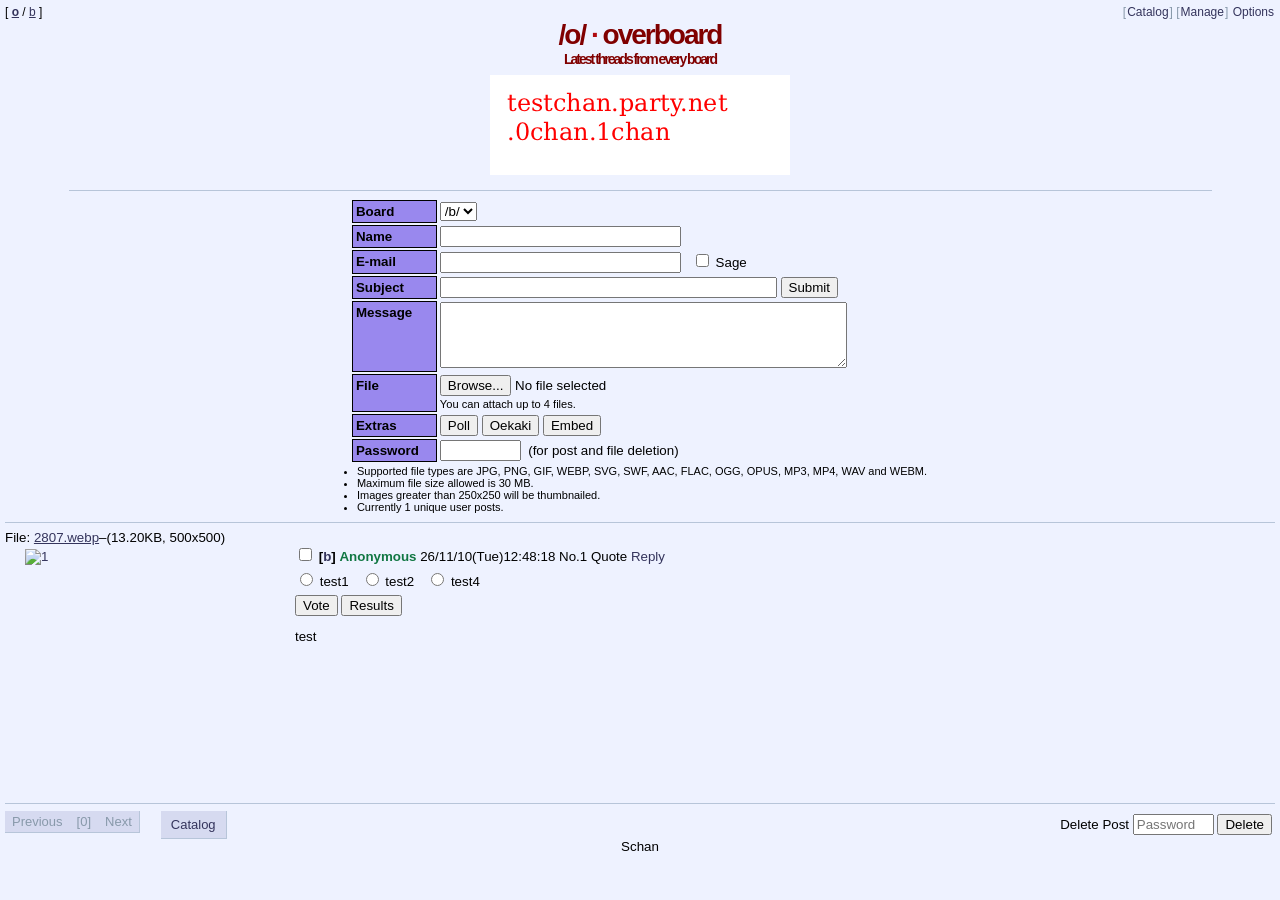
==== commit 88acf2b6: "Initial commit" ====
--- a/o/index.html
+++ b/o/index.html
@@ -455,7 +455,93 @@
 			return true;
 		}
 		</script>
-		
+		<script type="text/javascript">
+function pollAddOption(){
+	var box=document.getElementById("pollopts");
+	if(!box){return false;}
+	var n=box.getElementsByTagName("input").length;
+	if(n>=8){return false;}
+	var i=document.createElement("input");
+	i.type="text";i.name="poll[]";i.size=28;i.maxLength=60;i.autocomplete="off";
+	i.placeholder="Option "+(n+1);
+	box.appendChild(i);
+	box.appendChild(document.createElement("br"));
+	return false;
+}
+function pollBoard(){return (typeof currentBoard==="string")?currentBoard:"";}
+function pollBoardFor(id){var e=document.getElementById("poll"+id),b=e?e.getAttribute("data-board"):null;return b?b:pollBoard();}
+function pollURL(q,b){
+	var root=(typeof schanRoot==="string")?schanRoot:"";
+	return root+"/imgboard.php?"+q+"&board="+encodeURIComponent(b!==undefined&&b!==null?b:pollBoard());
+}
+function pollRequest(url,body,cb){
+	var x=new XMLHttpRequest();
+	x.open(body?"POST":"GET",url,true);
+	if(body){x.setRequestHeader("Content-Type","application/x-www-form-urlencoded");}
+	x.onreadystatechange=function(){
+		if(x.readyState!==4){return;}
+		var r=null;
+		try{r=JSON.parse(x.responseText);}catch(e){}
+		cb(r);
+	};
+	x.send(body||null);
+}
+/* Writes "= count" beside each option. Once this IP has voted, the options go grey and locked. */
+function pollApply(id,r){
+	if(!r||!r.options){return;}
+	for(var i=0;i<r.options.length;i++){
+		var c=document.getElementById("pollcount"+id+"_"+i);
+		if(c){c.textContent=" = "+(r.votes[i]||0);}
+	}
+	if(r.voted>=0){
+		var radios=document.getElementsByName("pollopt"+id);
+		for(var j=0;j<radios.length;j++){
+			radios[j].checked=(parseInt(radios[j].value,10)===r.voted);
+			radios[j].disabled=true;
+		}
+		var opts=document.getElementById("polloptions"+id);
+		var btns=document.getElementById("pollbuttons"+id);
+		if(opts){opts.style.opacity="0.5";}
+		if(btns){btns.style.display="none";}
+	}
+}
+function pollVote(id){
+	var radios=document.getElementsByName("pollopt"+id),v=-1;
+	for(var i=0;i<radios.length;i++){if(radios[i].checked){v=radios[i].value;break;}}
+	if(v<0){alert("Choose an option first.");return;}
+	var pb=pollBoardFor(id);
+	pollRequest(pollURL("vote",pb),"poll="+id+"&option="+encodeURIComponent(v)+"&board="+encodeURIComponent(pb),function(r){
+		if(!r){alert("Your vote could not be recorded.");return;}
+		if(r.error){alert(r.error);}
+		pollApply(id,r);
+	});
+}
+function pollResults(id){
+	pollRequest(pollURL("pollresults="+id,pollBoardFor(id)),null,function(r){
+		if(r&&r.options){pollApply(id,r);}
+		else{alert((r&&r.error)?r.error:"Could not load the results.");}
+	});
+}
+/* On page load, polls this IP already voted in are shown greyed out with their counts */
+function pollInit(){
+	if(!document.querySelectorAll){return;}
+	var els=document.querySelectorAll("[data-poll]"),groups={},any=false;
+	for(var i=0;i<els.length;i++){
+		var b=els[i].getAttribute("data-board")||pollBoard();
+		(groups[b]=groups[b]||[]).push(els[i].getAttribute("data-poll"));any=true;
+	}
+	if(!any){return;}
+	for(var g in groups){if(!groups.hasOwnProperty(g)){continue;}(function(g){
+		pollRequest(pollURL("pollstatus="+groups[g].join(","),g),null,function(r){
+			if(!r){return;}
+			for(var k in r){
+				if(r.hasOwnProperty(k)&&r[k]&&r[k].options&&r[k].voted>=0){pollApply(k,r[k]);}
+			}
+		});
+	})(g);}
+}
+if(document.addEventListener){document.addEventListener("DOMContentLoaded",pollInit,false);}
+</script>
 		<script type="text/javascript">
 		window.expandFile = function(e, id){
 			if (e && (e.ctrlKey || e.metaKey || e.shiftKey || e.button === 1)) { return true; }
@@ -625,7 +711,7 @@
 		</script>
 		
 	</head>	<body>
-		<div class="boardbar" style="position:absolute;">[ <span class="boardlinks"><a href="/o/" class="current" title="overboard">o</a> / <a href="/b/" title="random">b</a></span> ]</div>
+		<div class="boardbar" style="position:absolute;">[ <span class="boardlinks"><a href="/o/" class="current" title="overboard">o</a> / <a href="/b/">b</a></span> ]</div>
 		<div class="adminbar">
 			[<a href="catalog.html" style="text-decoration: underline;">Catalog</a>]
 			[<a href="/mod.php" style="text-decoration: underline;">Manage</a>]
@@ -846,18 +932,18 @@
 })();
 </script>
 		<div class="logo"><span class="boardslug">/o/</span> &middot; <span class="boardtitle">overboard</span><div class="boarddesc" style="font-size:0.5em;text-align:center;">Latest threads from every board</div><div class="boardbanner" style="text-align:center;margin:8px 0;">
-<a href="#" id="boardbanner11link" style="display:inline-block;cursor:pointer;"><img id="boardbanner11" src="" width="300" height="100" alt="Banner" style="border:0;max-width:100%;height:auto;display:block;"></a>
+<a href="#" id="boardbanner4link" style="display:inline-block;cursor:pointer;"><img id="boardbanner4" src="" width="300" height="100" alt="Banner" style="border:0;max-width:100%;height:auto;display:block;"></a>
 <script type="text/javascript">
 (function () {
 	var banners = ["/static/banners/banner%20test.png"], cur = -1;
-	var img = document.getElementById("boardbanner11");
+	var img = document.getElementById("boardbanner4");
 	function show() {
 		var i;
 		do { i = Math.floor(Math.random() * banners.length); } while (i === cur && banners.length > 1);
 		cur = i;
 		img.src = banners[i];
 	}
-	document.getElementById("boardbanner11link").addEventListener("click", function (e) {
+	document.getElementById("boardbanner4link").addEventListener("click", function (e) {
 		e.preventDefault();
 		show();
 	});
@@ -873,7 +959,7 @@
 			<input type="hidden" name="parent" value="0"><input type="hidden" name="from_overboard" value="1">
 			<table class="postform">
 				<tbody>
-					<tr><td class="postblock">Board</td><td><select name="board" id="overboardBoard"><option value="b">/b/ - random</option></select><script type="text/javascript">(function(){
+					<tr><td class="postblock">Board</td><td><select name="board" id="overboardBoard"><option value="b">/b/</option></select><script type="text/javascript">(function(){
 	var s=document.getElementById('overboardBoard');
 	if(!s){return;}
 	try{
@@ -964,7 +1050,13 @@
 if(inp.form){inp.form.addEventListener('reset',function(){dt=new DataTransfer();sps=[];list.innerHTML='';upd();});}
 })();</script><small>You can attach up to 4 files.</small>
 						</td>
-					</tr><tr><td class="postblock">Extras</td><td><button type="button" data-xtra-tab="oekaki">Oekaki</button> <button type="button" data-xtra-tab="embed">Embed</button> <div data-xtra-panel="oekaki" style="display:none;margin-top:6px;"><a href="#" class="oek-toggle" style="display:none;">&#9656; Draw an image</a>
+					</tr><tr><td class="postblock">Extras</td><td><button type="button" data-xtra-tab="poll">Poll</button> <button type="button" data-xtra-tab="oekaki">Oekaki</button> <button type="button" data-xtra-tab="embed">Embed</button> <div data-xtra-panel="poll" style="display:none;margin-top:6px;">
+							<details class="pollform">
+								<summary style="cursor:pointer;">Add a poll</summary>
+								<div id="pollopts"><input type="text" name="poll[]" size="28" maxlength="60" placeholder="Option 1" autocomplete="off"><br><input type="text" name="poll[]" size="28" maxlength="60" placeholder="Option 2" autocomplete="off"><br></div>
+								<a href="#" onclick="return pollAddOption();">+ Add option</a> <small>(2-8 options, one vote per IP)</small>
+							</details>
+						</div><div data-xtra-panel="oekaki" style="display:none;margin-top:6px;"><a href="#" class="oek-toggle" style="display:none;">&#9656; Draw an image</a>
 <div class="oek-box" style="margin-top:6px;">
 	<div class="oek-setup">
 		Canvas size: <input type="number" class="oek-w" value="400" min="50" max="800" style="width:60px;"> &times; <input type="number" class="oek-h" value="300" min="50" max="800" style="width:60px;">
@@ -1080,7 +1172,7 @@
 								<li>Supported file types are JPG, PNG, GIF, WEBP, SVG, SWF, AAC, FLAC, OGG, OPUS, MP3, MP4, WAV and WEBM.</li>
 								<li>Maximum file size allowed is 30 MB.</li>
 								<li>Images greater than 250x250 will be thumbnailed.</li>
-								<li>Currently 4 unique user posts.</li>
+								<li>Currently 1 unique user posts.</li>
 
 							</ul>
 						</td>
@@ -1563,152 +1655,17 @@
 		<form id="delform" action="../imgboard.php?delete" method="post">
 		<input type="hidden" name="board" value="o">
 		<div id="posts">
-		<div id="post46" class="op"><span class="filesize">File: <a href="/b/src/1792946446518.png" target="_blank" onclick="return expandFile(event, '46');">...en armband</a>&ndash;(41.84KB, 1045x1719)</span><br><div id="thumbfile46"><a href="/b/src/1792946446518.png" target="_blank" onclick="return expandFile(event, '46');">
-	<img src="/b/thumb/1792946446518s.png" alt="46" class="thumb" id="thumbnail46" width="152" height="250">
-</a></div><div id="expand46" style="display: none;">%3Ca%20href%3D%22%2Fb%2Fsrc%2F1792946446518.png%22%20onclick%3D%22return%20expandFile%28event%2C%20%2746%27%29%3B%22%3E%3Cimg%20src%3D%22%2Fb%2Fsrc%2F1792946446518.png%22%20width%3D%221045%22%20style%3D%22min-width%3A%20152px%3Bmin-height%3A%20250px%3Bmax-width%3A%2085vw%3Bheight%3A%20auto%3B%22%3E%3C%2Fa%3E</div>
-<div id="file46" class="thumb" style="display: none;"></div><a id="46"></a>
+		<div id="post1" class="op"><span class="filesize">File: <a href="/b/src/1794314898952.webp" target="_blank" onclick="return expandFile(event, '1');">2807.webp</a>&ndash;(13.20KB, 500x500)</span><br><div id="thumbfile1"><a href="/b/src/1794314898952.webp" target="_blank" onclick="return expandFile(event, '1');">
+	<img src="/b/thumb/1794314898952s.webp" alt="1" class="thumb" id="thumbnail1" width="250" height="250">
+</a></div><div id="expand1" style="display: none;">%3Ca%20href%3D%22%2Fb%2Fsrc%2F1794314898952.webp%22%20onclick%3D%22return%20expandFile%28event%2C%20%271%27%29%3B%22%3E%3Cimg%20src%3D%22%2Fb%2Fsrc%2F1794314898952.webp%22%20width%3D%22500%22%20style%3D%22min-width%3A%20250px%3Bmin-height%3A%20250px%3Bmax-width%3A%2085vw%3Bheight%3A%20auto%3B%22%3E%3C%2Fa%3E</div>
+<div id="file1" class="thumb" style="display: none;"></div><a id="1"></a>
 <label>
-	<input type="checkbox" name="delete[]" value="b:46"> <span class="boardtag">[<a href="/b/">b</a>]</span> <span class="postername">Anonymous</span> 26/10/25(Sun)16:40:46
+	<input type="checkbox" name="delete[]" value="b:1"> <span class="boardtag">[<a href="/b/">b</a>]</span> <span class="postername">Anonymous</span> 26/11/10(Tue)12:48:18
 </label>
 <span class="reflink">
-	<a href="/b/res/46.html#46">No.</a><a href="/b/res/46.html#q46">46</a>
-</span>&nbsp;<a class="btnlink" href="/b/res/46.html">Reply</a> <small><span id="backlinks46" class="backlinks"></span></small><div class="message">
-rtest<br>
-</div></div>
-<hr><div id="post45" class="op"><span class="filesize">File: <a href="/b/src/1792944148992.png" target="_blank" onclick="return expandFile(event, '45');">... crying ey</a>&ndash;(22.33KB, 680x768)</span><br><div id="thumbfile45"><a href="/b/src/1792944148992.png" target="_blank" onclick="return expandFile(event, '45');">
-	<img src="/b/thumb/1792944148992s.png" alt="45" class="thumb" id="thumbnail45" width="221" height="250">
-</a></div><div id="expand45" style="display: none;">%3Ca%20href%3D%22%2Fb%2Fsrc%2F1792944148992.png%22%20onclick%3D%22return%20expandFile%28event%2C%20%2745%27%29%3B%22%3E%3Cimg%20src%3D%22%2Fb%2Fsrc%2F1792944148992.png%22%20width%3D%22680%22%20style%3D%22min-width%3A%20221px%3Bmin-height%3A%20250px%3Bmax-width%3A%2085vw%3Bheight%3A%20auto%3B%22%3E%3C%2Fa%3E</div>
-<div id="file45" class="thumb" style="display: none;"></div><a id="45"></a>
-<label>
-	<input type="checkbox" name="delete[]" value="b:45"> <span class="boardtag">[<a href="/b/">b</a>]</span> <span class="postername">Anonymous</span> 26/10/25(Sun)16:02:28
-</label>
-<span class="reflink">
-	<a href="/b/res/45.html#45">No.</a><a href="/b/res/45.html#q45">45</a>
-</span>&nbsp;<a class="btnlink" href="/b/res/45.html">Reply</a> <small><span id="backlinks45" class="backlinks"></span></small><div class="message">
-tesy<br>
-</div></div>
-<hr><div id="post44" class="op"><span class="filesize">File: <a href="/b/src/1792943828135.jpg" target="_blank" onclick="return expandFile(event, '44');">...unset.jpeg</a>&ndash;(34.34KB, 493x405)</span><br><div id="thumbfile44"><a href="/b/src/1792943828135.jpg" target="_blank" onclick="return expandFile(event, '44');">
-	<img src="/b/thumb/1792943828135s.jpg" alt="44" class="thumb" id="thumbnail44" width="250" height="205">
-</a></div><div id="expand44" style="display: none;">%3Ca%20href%3D%22%2Fb%2Fsrc%2F1792943828135.jpg%22%20onclick%3D%22return%20expandFile%28event%2C%20%2744%27%29%3B%22%3E%3Cimg%20src%3D%22%2Fb%2Fsrc%2F1792943828135.jpg%22%20width%3D%22493%22%20style%3D%22min-width%3A%20250px%3Bmin-height%3A%20205px%3Bmax-width%3A%2085vw%3Bheight%3A%20auto%3B%22%3E%3C%2Fa%3E</div>
-<div id="file44" class="thumb" style="display: none;"></div><a id="44"></a>
-<label>
-	<input type="checkbox" name="delete[]" value="b:44"> <span class="boardtag">[<a href="/b/">b</a>]</span> <span class="postername">Anonymous</span> 26/10/25(Sun)15:57:08
-</label>
-<span class="reflink">
-	<a href="/b/res/44.html#44">No.</a><a href="/b/res/44.html#q44">44</a>
-</span>&nbsp;<a class="btnlink" href="/b/res/44.html">Reply</a> <small><span id="backlinks44" class="backlinks"></span></small><div class="message">
+	<a href="/b/res/1.html#1">No.</a><a href="/b/res/1.html#q1">1</a>
+</span>&nbsp;<a class="btnlink" href="/b/res/1.html">Reply</a> <small><span id="backlinks1" class="backlinks"></span></small><div class="ibpoll" id="poll1" data-poll="1" data-board="b" style="text-align:left;margin:6px 0;padding:0;background:transparent !important;border:0 !important;box-shadow:none !important;"><div class="ibpoll-options" id="polloptions1" style="background:transparent !important;border:0 !important;padding:0;"><label style="display:inline-block;margin:0 12px 2px 0;white-space:nowrap;"><input type="radio" name="pollopt1" value="0"> test1<span class="pollcount" id="pollcount1_0"></span></label><label style="display:inline-block;margin:0 12px 2px 0;white-space:nowrap;"><input type="radio" name="pollopt1" value="1"> test2<span class="pollcount" id="pollcount1_1"></span></label><label style="display:inline-block;margin:0 12px 2px 0;white-space:nowrap;"><input type="radio" name="pollopt1" value="2"> test4<span class="pollcount" id="pollcount1_2"></span></label></div><div class="ibpoll-buttons" id="pollbuttons1" style="margin-top:4px;background:transparent !important;border:0 !important;padding:0;"><input type="button" value="Vote" onclick="pollVote(1);"> <input type="button" value="Results" onclick="pollResults(1);"></div></div><div class="message">
 test<br>
-</div></div>
-<hr><div id="post43" class="op"><span class="filesize">File: <a href="/b/src/1792943744209.gif" target="_blank" onclick="return expandFile(event, '43');">...t alot.gif</a>&ndash;(410.42KB, 720x480)</span><br><div id="thumbfile43"><a href="/b/src/1792943744209.gif" target="_blank" onclick="return expandFile(event, '43');">
-	<img src="/b/thumb/1792943744209s.gif" alt="43" class="thumb" id="thumbnail43" width="250" height="167">
-</a></div><div id="expand43" style="display: none;">%3Ca%20href%3D%22%2Fb%2Fsrc%2F1792943744209.gif%22%20onclick%3D%22return%20expandFile%28event%2C%20%2743%27%29%3B%22%3E%3Cimg%20src%3D%22%2Fb%2Fsrc%2F1792943744209.gif%22%20width%3D%22720%22%20style%3D%22min-width%3A%20250px%3Bmin-height%3A%20167px%3Bmax-width%3A%2085vw%3Bheight%3A%20auto%3B%22%3E%3C%2Fa%3E</div>
-<div id="file43" class="thumb" style="display: none;"></div><a id="43"></a>
-<label>
-	<input type="checkbox" name="delete[]" value="b:43"> <span class="boardtag">[<a href="/b/">b</a>]</span> <span class="postername">timo </span> <span style="color: red;">## testnig</span> 26/10/25(Sun)15:55:44
-</label>
-<span class="reflink">
-	<a href="/b/res/43.html#43">No.</a><a href="/b/res/43.html#q43">43</a>
-</span>&nbsp;<a class="btnlink" href="/b/res/43.html">Reply</a> <small><span id="backlinks43" class="backlinks"></span></small><div class="message">
-testy<br>
-</div></div>
-<hr><div id="post42" class="op"><span class="filesize">File: <a href="/b/src/1792943469998.jpg" target="_blank" onclick="return expandFile(event, '42');">...34639u.JPG</a>&ndash;(26.87KB, 409x409)</span><br><div id="thumbfile42"><a href="/b/src/1792943469998.jpg" target="_blank" onclick="return expandFile(event, '42');">
-	<img src="/b/thumb/1792943469998s.jpg" alt="42" class="thumb" id="thumbnail42" width="250" height="250">
-</a></div><div id="expand42" style="display: none;">%3Ca%20href%3D%22%2Fb%2Fsrc%2F1792943469998.jpg%22%20onclick%3D%22return%20expandFile%28event%2C%20%2742%27%29%3B%22%3E%3Cimg%20src%3D%22%2Fb%2Fsrc%2F1792943469998.jpg%22%20width%3D%22409%22%20style%3D%22min-width%3A%20250px%3Bmin-height%3A%20250px%3Bmax-width%3A%2085vw%3Bheight%3A%20auto%3B%22%3E%3C%2Fa%3E</div>
-<div id="file42" class="thumb" style="display: none;"></div><a id="42"></a>
-<label>
-	<input type="checkbox" name="delete[]" value="b:42"> <span class="boardtag">[<a href="/b/">b</a>]</span> <span class="postername">timo </span> <span style="color: purple;">## Mod</span> 26/10/25(Sun)15:51:09
-</label>
-<span class="reflink">
-	<a href="/b/res/42.html#42">No.</a><a href="/b/res/42.html#q42">42</a>
-</span>&nbsp;<a class="btnlink" href="/b/res/42.html">Reply</a> <small><span id="backlinks42" class="backlinks"></span></small><div class="message">
-test<br>
-</div></div>
-<hr><div id="post41" class="op"><span class="filesize">File: <a href="/b/src/1792943099562.jpg" target="_blank" onclick="return expandFile(event, '41');">..._QL80_.jpg</a>&ndash;(53.66KB, 667x1000)</span><br><div id="thumbfile41"><a href="/b/src/1792943099562.jpg" target="_blank" onclick="return expandFile(event, '41');">
-	<img src="/b/thumb/1792943099562s.jpg" alt="41" class="thumb" id="thumbnail41" width="167" height="250">
-</a></div><div id="expand41" style="display: none;">%3Ca%20href%3D%22%2Fb%2Fsrc%2F1792943099562.jpg%22%20onclick%3D%22return%20expandFile%28event%2C%20%2741%27%29%3B%22%3E%3Cimg%20src%3D%22%2Fb%2Fsrc%2F1792943099562.jpg%22%20width%3D%22667%22%20style%3D%22min-width%3A%20167px%3Bmin-height%3A%20250px%3Bmax-width%3A%2085vw%3Bheight%3A%20auto%3B%22%3E%3C%2Fa%3E</div>
-<div id="file41" class="thumb" style="display: none;"></div><a id="41"></a>
-<label>
-	<input type="checkbox" name="delete[]" value="b:41"> <span class="boardtag">[<a href="/b/">b</a>]</span> <span class="postername">Anonymous</span> <span style="color: red;">## nigg</span> 26/10/25(Sun)15:44:59
-</label>
-<span class="reflink">
-	<a href="/b/res/41.html#41">No.</a><a href="/b/res/41.html#q41">41</a>
-</span>&nbsp;<a class="btnlink" href="/b/res/41.html">Reply</a> <small><span id="backlinks41" class="backlinks"></span></small><div class="message">
-test<br>
-</div></div>
-<hr><div id="post22" class="op"><span class="filesize">File: <a href="/b/src/1792862461581.gif" target="_blank" onclick="return expandFile(event, '22');">....party.gif</a>&ndash;(19.25KB, 255x235)</span><br><div id="thumbfile22"><a href="/b/src/1792862461581.gif" target="_blank" onclick="return expandFile(event, '22');">
-	<img src="/b/thumb/1792862461581s.gif" alt="22" class="thumb" id="thumbnail22" width="250" height="230">
-</a></div><div id="expand22" style="display: none;">%3Ca%20href%3D%22%2Fb%2Fsrc%2F1792862461581.gif%22%20onclick%3D%22return%20expandFile%28event%2C%20%2722%27%29%3B%22%3E%3Cimg%20src%3D%22%2Fb%2Fsrc%2F1792862461581.gif%22%20width%3D%22255%22%20style%3D%22min-width%3A%20250px%3Bmin-height%3A%20230px%3Bmax-width%3A%2085vw%3Bheight%3A%20auto%3B%22%3E%3C%2Fa%3E</div>
-<div id="file22" class="thumb" style="display: none;"></div><a id="22"></a>
-<label>
-	<input type="checkbox" name="delete[]" value="b:22"> <span class="boardtag">[<a href="/b/">b</a>]</span> <span class="postername">Anonymous</span> 26/10/24(Sat)17:21:01
-</label>
-<span class="reflink">
-	<a href="/b/res/22.html#22">No.</a><a href="/b/res/22.html#q22">22</a>
-</span>&nbsp;<a class="btnlink" href="/b/res/22.html">Reply</a> <small><span id="backlinks22" class="backlinks"></span></small><div class="message">
-test<br>
-</div></div><span class="omittedposts">14 posts omitted. Click Reply to view.</span><table>
-<tbody>
-<tr>
-<td class="doubledash">
-	&#0168;
-</td>
-<td class="reply" id="post37"><a id="37"></a>
-<label>
-	<input type="checkbox" name="delete[]" value="b:37"> <span class="boardtag">[<a href="/b/">b</a>]</span> <span class="postername">Anonymous</span> 26/10/25(Sun)15:14:44
-</label>
-<span class="reflink">
-	<a href="/b/res/22.html#37">No.</a><a href="/b/res/22.html#q37">37</a>
-</span> <small><span id="backlinks37" class="backlinks"></span></small><div class="message">
-test<br>
-</div></td>
-</tr>
-</tbody>
-</table><table>
-<tbody>
-<tr>
-<td class="doubledash">
-	&#0168;
-</td>
-<td class="reply" id="post38"><a id="38"></a>
-<label>
-	<input type="checkbox" name="delete[]" value="b:38"> <span class="boardtag">[<a href="/b/">b</a>]</span> <span class="postername">Anonymous</span> 26/10/25(Sun)15:14:50
-</label>
-<span class="reflink">
-	<a href="/b/res/22.html#38">No.</a><a href="/b/res/22.html#q38">38</a>
-</span> <small><span id="backlinks38" class="backlinks"></span></small><div class="message">
-tst<br>
-</div></td>
-</tr>
-</tbody>
-</table><table>
-<tbody>
-<tr>
-<td class="doubledash">
-	&#0168;
-</td>
-<td class="reply" id="post39"><a id="39"></a>
-<label>
-	<input type="checkbox" name="delete[]" value="b:39"> <span class="boardtag">[<a href="/b/">b</a>]</span> <span class="postername">Anonymous</span> 26/10/25(Sun)15:15:50
-</label>
-<span class="reflink">
-	<a href="/b/res/22.html#39">No.</a><a href="/b/res/22.html#q39">39</a>
-</span> <small><span id="backlinks39" class="backlinks"></span></small><div class="message">
-test<br>
-</div></td>
-</tr>
-</tbody>
-</table>
-<hr><div id="post21" class="op"><span class="filesize">File: <a href="/b/src/1792829559903.jpg" target="_blank" onclick="return expandFile(event, '21');">...34639u.JPG</a>&ndash;(26.87KB, 409x409)</span><br><div id="thumbfile21"><a href="/b/src/1792829559903.jpg" target="_blank" onclick="return expandFile(event, '21');">
-	<img src="/b/thumb/1792829559903s.jpg" alt="21" class="thumb" id="thumbnail21" width="250" height="250">
-</a></div><div id="expand21" style="display: none;">%3Ca%20href%3D%22%2Fb%2Fsrc%2F1792829559903.jpg%22%20onclick%3D%22return%20expandFile%28event%2C%20%2721%27%29%3B%22%3E%3Cimg%20src%3D%22%2Fb%2Fsrc%2F1792829559903.jpg%22%20width%3D%22409%22%20style%3D%22min-width%3A%20250px%3Bmin-height%3A%20250px%3Bmax-width%3A%2085vw%3Bheight%3A%20auto%3B%22%3E%3C%2Fa%3E</div>
-<div id="file21" class="thumb" style="display: none;"></div><a id="21"></a>
-<label>
-	<input type="checkbox" name="delete[]" value="b:21"> <span class="boardtag">[<a href="/b/">b</a>]</span> <a href="mailto:admin"><span class="postername">Anonymous</span></a> 26/10/24(Sat)08:12:39
-</label>
-<span class="reflink">
-	<a href="/b/res/21.html#21">No.</a><a href="/b/res/21.html#q21">21</a>
-</span>&nbsp;<a class="btnlink" href="/b/res/21.html">Reply</a> <small><span id="backlinks21" class="backlinks"></span></small><div class="message">
-testnigg<br>
 </div></div>
 		</div>
 				<hr>
--- a/css/global.css
+++ b/css/global.css
@@ -486,3 +486,27 @@
 	}
 }
 
+
+/* ---------- Force centering (beats the theme stylesheets that load after this file) ---------- */
+.postarea {
+	text-align: center !important;
+	width: 100% !important;
+	float: none !important;
+}
+
+.postarea table,
+.postarea table.postform {
+	margin-left: auto !important;
+	margin-right: auto !important;
+	float: none !important;
+	text-align: left;
+}
+
+.footer {
+	text-align: center !important;
+}
+
+hr {
+	margin-left: auto !important;
+	margin-right: auto !important;
+}
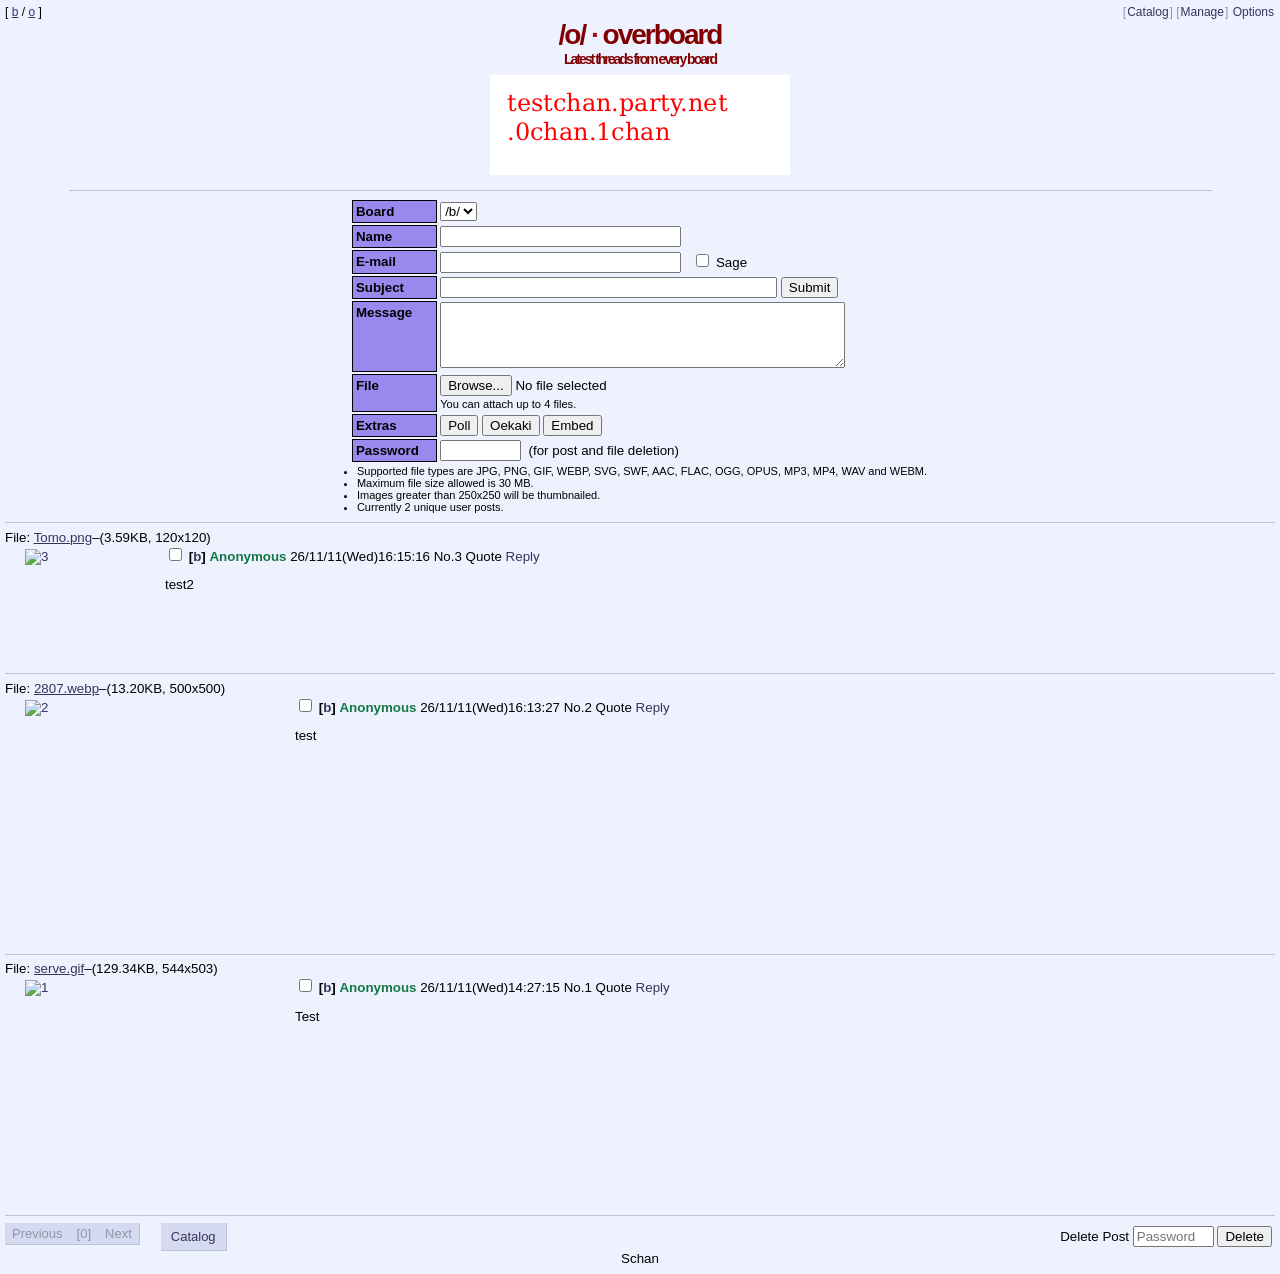
==== commit 2c7fc571: "v2" ====
--- a/o/index.html
+++ b/o/index.html
@@ -711,7 +711,7 @@
 		</script>
 		
 	</head>	<body>
-		<div class="boardbar" style="position:absolute;">[ <span class="boardlinks"><a href="/o/" class="current" title="overboard">o</a> / <a href="/b/">b</a></span> ]</div>
+		<div class="boardbar" style="position:absolute;">[ <span class="boardlinks"><a href="/b/">b</a> / <a href="/o/">o</a></span> ]</div>
 		<div class="adminbar">
 			[<a href="catalog.html" style="text-decoration: underline;">Catalog</a>]
 			[<a href="/mod.php" style="text-decoration: underline;">Manage</a>]
@@ -932,18 +932,18 @@
 })();
 </script>
 		<div class="logo"><span class="boardslug">/o/</span> &middot; <span class="boardtitle">overboard</span><div class="boarddesc" style="font-size:0.5em;text-align:center;">Latest threads from every board</div><div class="boardbanner" style="text-align:center;margin:8px 0;">
-<a href="#" id="boardbanner4link" style="display:inline-block;cursor:pointer;"><img id="boardbanner4" src="" width="300" height="100" alt="Banner" style="border:0;max-width:100%;height:auto;display:block;"></a>
+<a href="#" id="boardbanner6link" style="display:inline-block;cursor:pointer;"><img id="boardbanner6" src="" width="300" height="100" alt="Banner" style="border:0;max-width:100%;height:auto;display:block;"></a>
 <script type="text/javascript">
 (function () {
 	var banners = ["/static/banners/banner%20test.png"], cur = -1;
-	var img = document.getElementById("boardbanner4");
+	var img = document.getElementById("boardbanner6");
 	function show() {
 		var i;
 		do { i = Math.floor(Math.random() * banners.length); } while (i === cur && banners.length > 1);
 		cur = i;
 		img.src = banners[i];
 	}
-	document.getElementById("boardbanner4link").addEventListener("click", function (e) {
+	document.getElementById("boardbanner6link").addEventListener("click", function (e) {
 		e.preventDefault();
 		show();
 	});
@@ -1172,7 +1172,7 @@
 								<li>Supported file types are JPG, PNG, GIF, WEBP, SVG, SWF, AAC, FLAC, OGG, OPUS, MP3, MP4, WAV and WEBM.</li>
 								<li>Maximum file size allowed is 30 MB.</li>
 								<li>Images greater than 250x250 will be thumbnailed.</li>
-								<li>Currently 1 unique user posts.</li>
+								<li>Currently 2 unique user posts.</li>
 
 							</ul>
 						</td>
@@ -1180,7 +1180,124 @@
 				</tbody>
 			</table>
 			</form>
-		</div><hr>
+		</div><script type="text/javascript">
+(function(){
+var form=document.getElementById('postform');
+if(!form||form.querySelector('[name=staffpost]')){return;}
+var btn=form.querySelector('input[type=submit]');
+var pf=form.querySelector('[name=parent]');
+var inThread=!!(pf&&parseInt(pf.value,10)>0);
+
+/* click a post number -> quote it in the reply box */
+function quoteReply(id){
+	var ta=document.getElementById('message');
+	if(!ta||!inThread){return true;}
+	var q='>>'+id+'\n';
+	if(ta.value.indexOf('>>'+id)===-1){
+		var s=ta.selectionStart,e=ta.selectionEnd,v=ta.value;
+		if(typeof s!=='number'){s=e=v.length;}
+		ta.value=v.slice(0,s)+q+v.slice(e);
+		ta.selectionStart=ta.selectionEnd=s+q.length;
+	}
+	try{form.scrollIntoView({behavior:'smooth',block:'start'});}catch(x){form.scrollIntoView();}
+	ta.focus();
+	return false;
+}
+window.schanQuoteReply=quoteReply;
+/* runs before the board's other click handlers: index -> open the thread, thread -> quote once */
+if(!window.schanQuoteCapture){
+	window.schanQuoteCapture=true;
+	document.addEventListener('click',function(e){
+		if(e.button!==0||e.ctrlKey||e.metaKey||e.shiftKey||e.altKey){return;}
+		var a=e.target.closest?e.target.closest('.reflink a'):null;
+		if(!a||/report=/.test(a.href)){return;}
+		var main=a.parentNode.querySelector('a[href*="#q"]');
+		if(!main){return;}
+		var m=/#q(\d+)$/.exec(main.getAttribute('href'));
+		if(!m){return;}
+		e.preventDefault();e.stopPropagation();
+		if(inThread){quoteReply(m[1]);}else{location.href=main.href;}
+	},true);
+}
+function hashQuote(){
+	var m=/^#q(\d+)$/.exec(location.hash);
+	if(m){quoteReply(m[1]);}
+}
+hashQuote();
+window.addEventListener('hashchange',hashQuote);
+
+if(!btn||!window.XMLHttpRequest||!window.FormData){return;}
+var busy=false,origVal=btn.value,origCss=btn.style.cssText;
+var note=document.createElement('div');
+note.style.cssText='color:#c00;font-weight:bold;margin:4px 0;display:none;';
+btn.parentNode.appendChild(note);
+
+function paint(p){
+	btn.value=p+'%';
+	btn.style.background='linear-gradient(to right,#6c6 '+p+'%,#ddd '+p+'%)';
+	btn.style.color='#000';
+}
+function reset(){
+	busy=false;btn.disabled=false;btn.value=origVal;btn.style.cssText=origCss;
+}
+function fail(msg){
+	note.textContent=msg;note.style.display='block';
+	try{if(typeof reloadCAPTCHA==='function'&&document.getElementById('captchaimage')){reloadCAPTCHA();}}catch(x){}
+	try{if(window.grecaptcha){grecaptcha.reset();}}catch(x){}
+	try{if(window.hcaptcha){hcaptcha.reset();}}catch(x){}
+	setTimeout(reset,1200); /* short cooldown against spam clicking */
+}
+function go(url,base){
+	var t=new URL(url,base||form.action);
+	var same=t.pathname===location.pathname;
+	location.href=t.href;
+	if(same){location.reload();}
+}
+
+form.addEventListener('submit',function(ev){
+	ev.preventDefault();
+	if(busy){return;}
+	busy=true;btn.disabled=true;note.style.display='none';
+	var shown=1,real=0,done=false,resp=null;
+	paint(1);
+	var xhr=new XMLHttpRequest();
+	xhr.open('POST',form.action);
+	xhr.upload.onprogress=function(e){if(e.lengthComputable){real=Math.round(e.loaded/e.total*100);}};
+	xhr.upload.onload=function(){real=100;};
+	xhr.onload=function(){done=true;resp=xhr;};
+	xhr.onerror=function(){done=true;resp=false;};
+	var tick=setInterval(function(){
+		/* the bar never passes the real upload progress */
+		if(shown<Math.max(1,real)&&shown<100){shown+=Math.max(1,Math.ceil((Math.min(real,100)-shown)/6));if(shown>100){shown=100;}paint(shown);}
+		if(shown>=100&&done){
+			clearInterval(tick);
+			finish();
+		}
+	},30);
+	function finish(){
+		if(resp===false||!resp){fail('Network error, please try again.');return;}
+		var text=resp.responseText||'';
+		var m=/<meta http-equiv="refresh" content="(\d+);url=([^"]*)"/i.exec(text);
+		if(m){
+			var delay=parseInt(m[1],10),url=m[2].replace(/&amp;/g,'&');
+			if(delay>0){
+				var d=new DOMParser().parseFromString(text.split('<meta')[0],'text/html');
+				note.style.color='#060';note.textContent=(d.body.textContent||'').trim();note.style.display='block';
+				setTimeout(function(){go(url,resp.responseURL);},delay*1000);
+			}else{
+				go(url,resp.responseURL);
+			}
+			return;
+		}
+		var doc=new DOMParser().parseFromString(text,'text/html');
+		var box=doc.querySelector('body div');
+		var msg=((box?box.textContent:doc.body.textContent)||'').trim();
+		fail(msg||'Could not post, please try again.');
+	}
+	xhr.send(new FormData(form));
+});
+})();
+</script><hr>
 		
 		<script type="text/javascript">var enablebacklinks = true;var liveUpdateDelay = 10;</script><script type="text/javascript">
 (function(){
@@ -1655,17 +1772,41 @@
 		<form id="delform" action="../imgboard.php?delete" method="post">
 		<input type="hidden" name="board" value="o">
 		<div id="posts">
-		<div id="post1" class="op"><span class="filesize">File: <a href="/b/src/1794314898952.webp" target="_blank" onclick="return expandFile(event, '1');">2807.webp</a>&ndash;(13.20KB, 500x500)</span><br><div id="thumbfile1"><a href="/b/src/1794314898952.webp" target="_blank" onclick="return expandFile(event, '1');">
-	<img src="/b/thumb/1794314898952s.webp" alt="1" class="thumb" id="thumbnail1" width="250" height="250">
-</a></div><div id="expand1" style="display: none;">%3Ca%20href%3D%22%2Fb%2Fsrc%2F1794314898952.webp%22%20onclick%3D%22return%20expandFile%28event%2C%20%271%27%29%3B%22%3E%3Cimg%20src%3D%22%2Fb%2Fsrc%2F1794314898952.webp%22%20width%3D%22500%22%20style%3D%22min-width%3A%20250px%3Bmin-height%3A%20250px%3Bmax-width%3A%2085vw%3Bheight%3A%20auto%3B%22%3E%3C%2Fa%3E</div>
+		<div id="post3" class="op"><span class="filesize">File: <a href="/b/src/1794413716096.webp" target="_blank" onclick="return expandFile(event, '3');">Tomo.png</a>&ndash;(3.59KB, 120x120)</span><br><div id="thumbfile3"><a href="/b/src/1794413716096.webp" target="_blank" onclick="return expandFile(event, '3');">
+	<img src="/b/thumb/1794413716096s.webp" alt="3" class="thumb" id="thumbnail3" width="120" height="120">
+</a></div><div id="expand3" style="display: none;">%3Ca%20href%3D%22%2Fb%2Fsrc%2F1794413716096.webp%22%20onclick%3D%22return%20expandFile%28event%2C%20%273%27%29%3B%22%3E%3Cimg%20src%3D%22%2Fb%2Fsrc%2F1794413716096.webp%22%20width%3D%22120%22%20style%3D%22min-width%3A%20120px%3Bmin-height%3A%20120px%3Bmax-width%3A%2085vw%3Bheight%3A%20auto%3B%22%3E%3C%2Fa%3E</div>
+<div id="file3" class="thumb" style="display: none;"></div><a id="3"></a>
+<label>
+	<input type="checkbox" name="delete[]" value="b:3"> <span class="boardtag">[<a href="/b/">b</a>]</span> <span class="postername">Anonymous</span> 26/11/11(Wed)16:15:16
+</label>
+<span class="reflink">
+	<a href="/b/res/3.html#3">No.</a><a href="/b/res/3.html#q3">3</a>
+</span>&nbsp;<a class="btnlink" href="/b/res/3.html">Reply</a> <small><span id="backlinks3" class="backlinks"></span></small><div class="message">
+test2<br>
+</div></div>
+<hr><div id="post2" class="op"><span class="filesize">File: <a href="/b/src/1794413607537.webp" target="_blank" onclick="return expandFile(event, '2');">2807.webp</a>&ndash;(13.20KB, 500x500)</span><br><div id="thumbfile2"><a href="/b/src/1794413607537.webp" target="_blank" onclick="return expandFile(event, '2');">
+	<img src="/b/thumb/1794413607537s.webp" alt="2" class="thumb" id="thumbnail2" width="250" height="250">
+</a></div><div id="expand2" style="display: none;">%3Ca%20href%3D%22%2Fb%2Fsrc%2F1794413607537.webp%22%20onclick%3D%22return%20expandFile%28event%2C%20%272%27%29%3B%22%3E%3Cimg%20src%3D%22%2Fb%2Fsrc%2F1794413607537.webp%22%20width%3D%22500%22%20style%3D%22min-width%3A%20250px%3Bmin-height%3A%20250px%3Bmax-width%3A%2085vw%3Bheight%3A%20auto%3B%22%3E%3C%2Fa%3E</div>
+<div id="file2" class="thumb" style="display: none;"></div><a id="2"></a>
+<label>
+	<input type="checkbox" name="delete[]" value="b:2"> <span class="boardtag">[<a href="/b/">b</a>]</span> <span class="postername">Anonymous</span> 26/11/11(Wed)16:13:27
+</label>
+<span class="reflink">
+	<a href="/b/res/2.html#2">No.</a><a href="/b/res/2.html#q2">2</a>
+</span>&nbsp;<a class="btnlink" href="/b/res/2.html">Reply</a> <small><span id="backlinks2" class="backlinks"></span></small><div class="message">
+test<br>
+</div></div>
+<hr><div id="post1" class="op"><span class="filesize">File: <a href="/b/src/1794407235430.gif" target="_blank" onclick="return expandFile(event, '1');">serve.gif</a>&ndash;(129.34KB, 544x503)</span><br><div id="thumbfile1"><a href="/b/src/1794407235430.gif" target="_blank" onclick="return expandFile(event, '1');">
+	<img src="/b/thumb/1794407235430s.gif" alt="1" class="thumb" id="thumbnail1" width="250" height="231">
+</a></div><div id="expand1" style="display: none;">%3Ca%20href%3D%22%2Fb%2Fsrc%2F1794407235430.gif%22%20onclick%3D%22return%20expandFile%28event%2C%20%271%27%29%3B%22%3E%3Cimg%20src%3D%22%2Fb%2Fsrc%2F1794407235430.gif%22%20width%3D%22544%22%20style%3D%22min-width%3A%20250px%3Bmin-height%3A%20231px%3Bmax-width%3A%2085vw%3Bheight%3A%20auto%3B%22%3E%3C%2Fa%3E</div>
 <div id="file1" class="thumb" style="display: none;"></div><a id="1"></a>
 <label>
-	<input type="checkbox" name="delete[]" value="b:1"> <span class="boardtag">[<a href="/b/">b</a>]</span> <span class="postername">Anonymous</span> 26/11/10(Tue)12:48:18
+	<input type="checkbox" name="delete[]" value="b:1"> <span class="boardtag">[<a href="/b/">b</a>]</span> <span class="postername">Anonymous</span> 26/11/11(Wed)14:27:15
 </label>
 <span class="reflink">
 	<a href="/b/res/1.html#1">No.</a><a href="/b/res/1.html#q1">1</a>
-</span>&nbsp;<a class="btnlink" href="/b/res/1.html">Reply</a> <small><span id="backlinks1" class="backlinks"></span></small><div class="ibpoll" id="poll1" data-poll="1" data-board="b" style="text-align:left;margin:6px 0;padding:0;background:transparent !important;border:0 !important;box-shadow:none !important;"><div class="ibpoll-options" id="polloptions1" style="background:transparent !important;border:0 !important;padding:0;"><label style="display:inline-block;margin:0 12px 2px 0;white-space:nowrap;"><input type="radio" name="pollopt1" value="0"> test1<span class="pollcount" id="pollcount1_0"></span></label><label style="display:inline-block;margin:0 12px 2px 0;white-space:nowrap;"><input type="radio" name="pollopt1" value="1"> test2<span class="pollcount" id="pollcount1_1"></span></label><label style="display:inline-block;margin:0 12px 2px 0;white-space:nowrap;"><input type="radio" name="pollopt1" value="2"> test4<span class="pollcount" id="pollcount1_2"></span></label></div><div class="ibpoll-buttons" id="pollbuttons1" style="margin-top:4px;background:transparent !important;border:0 !important;padding:0;"><input type="button" value="Vote" onclick="pollVote(1);"> <input type="button" value="Results" onclick="pollResults(1);"></div></div><div class="message">
-test<br>
+</span>&nbsp;<a class="btnlink" href="/b/res/1.html">Reply</a> <small><span id="backlinks1" class="backlinks"></span></small><div class="message">
+Test<br>
 </div></div>
 		</div>
 				<hr>
